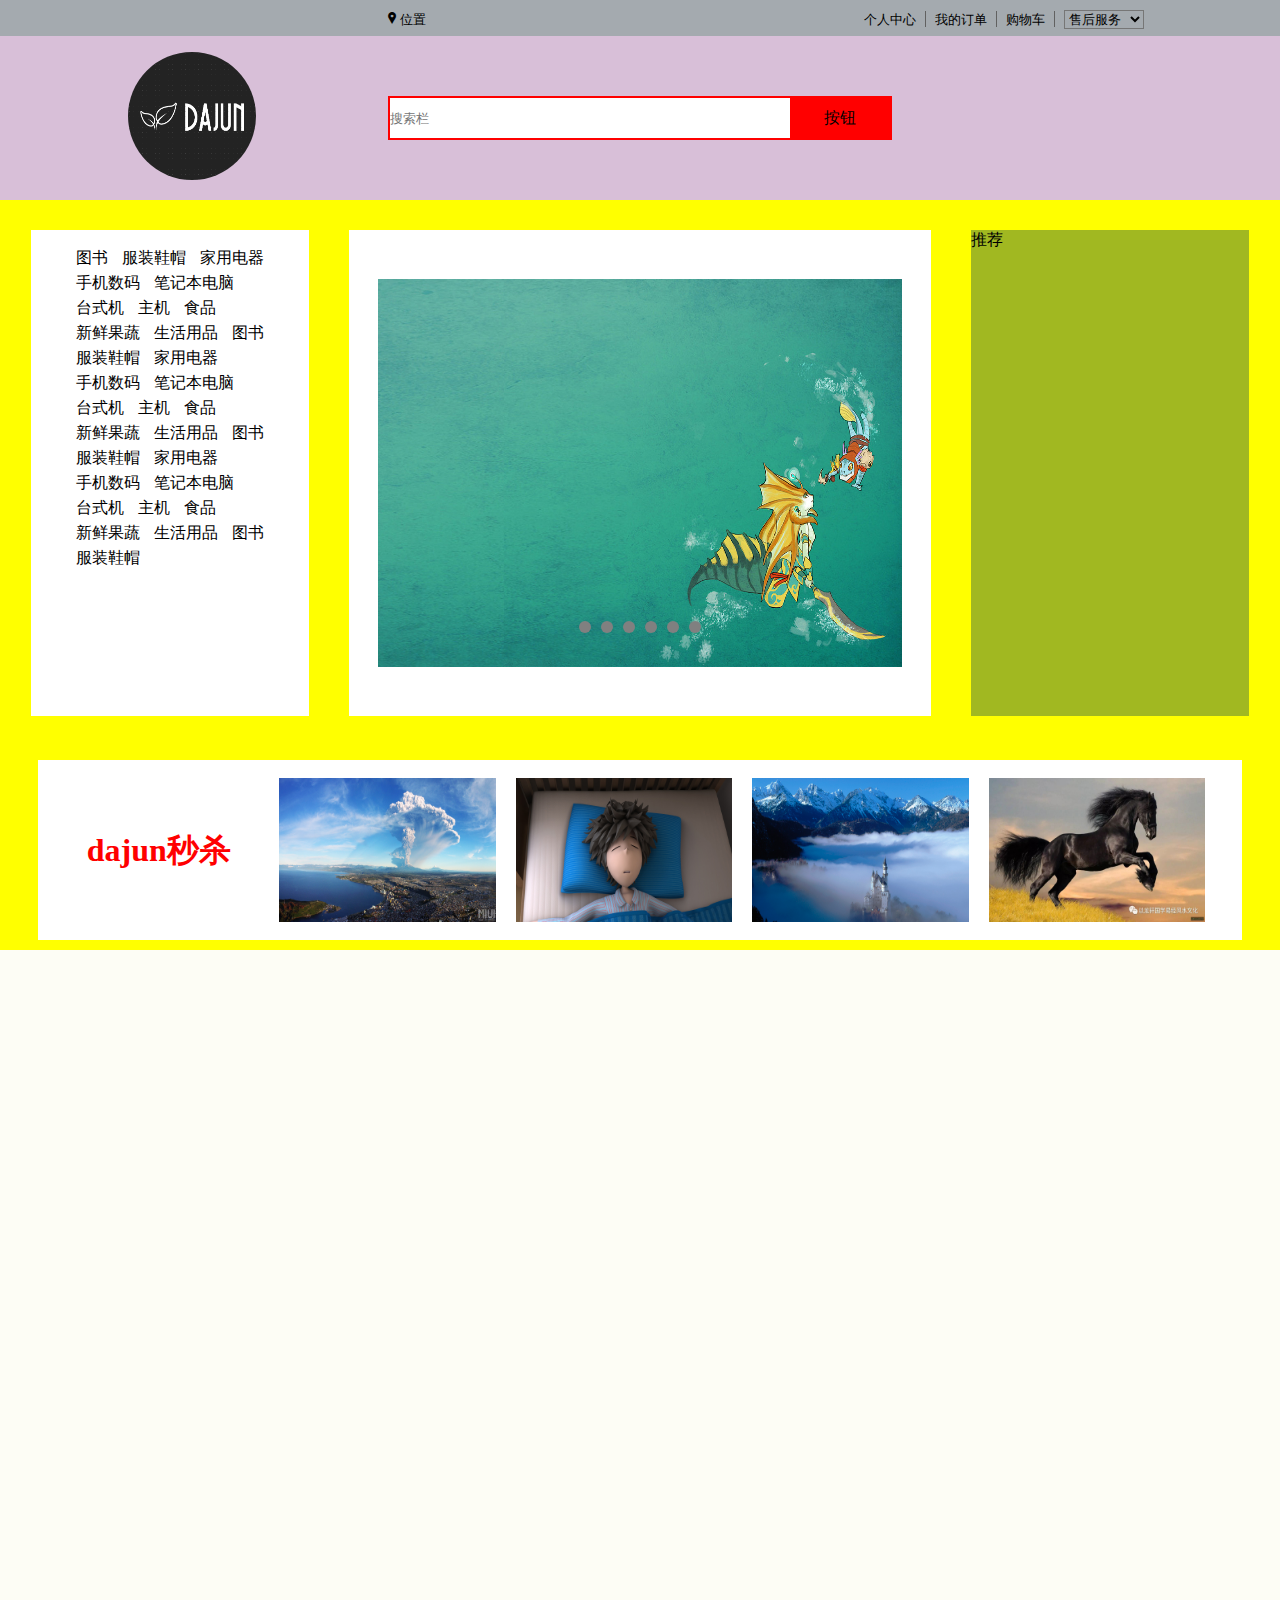
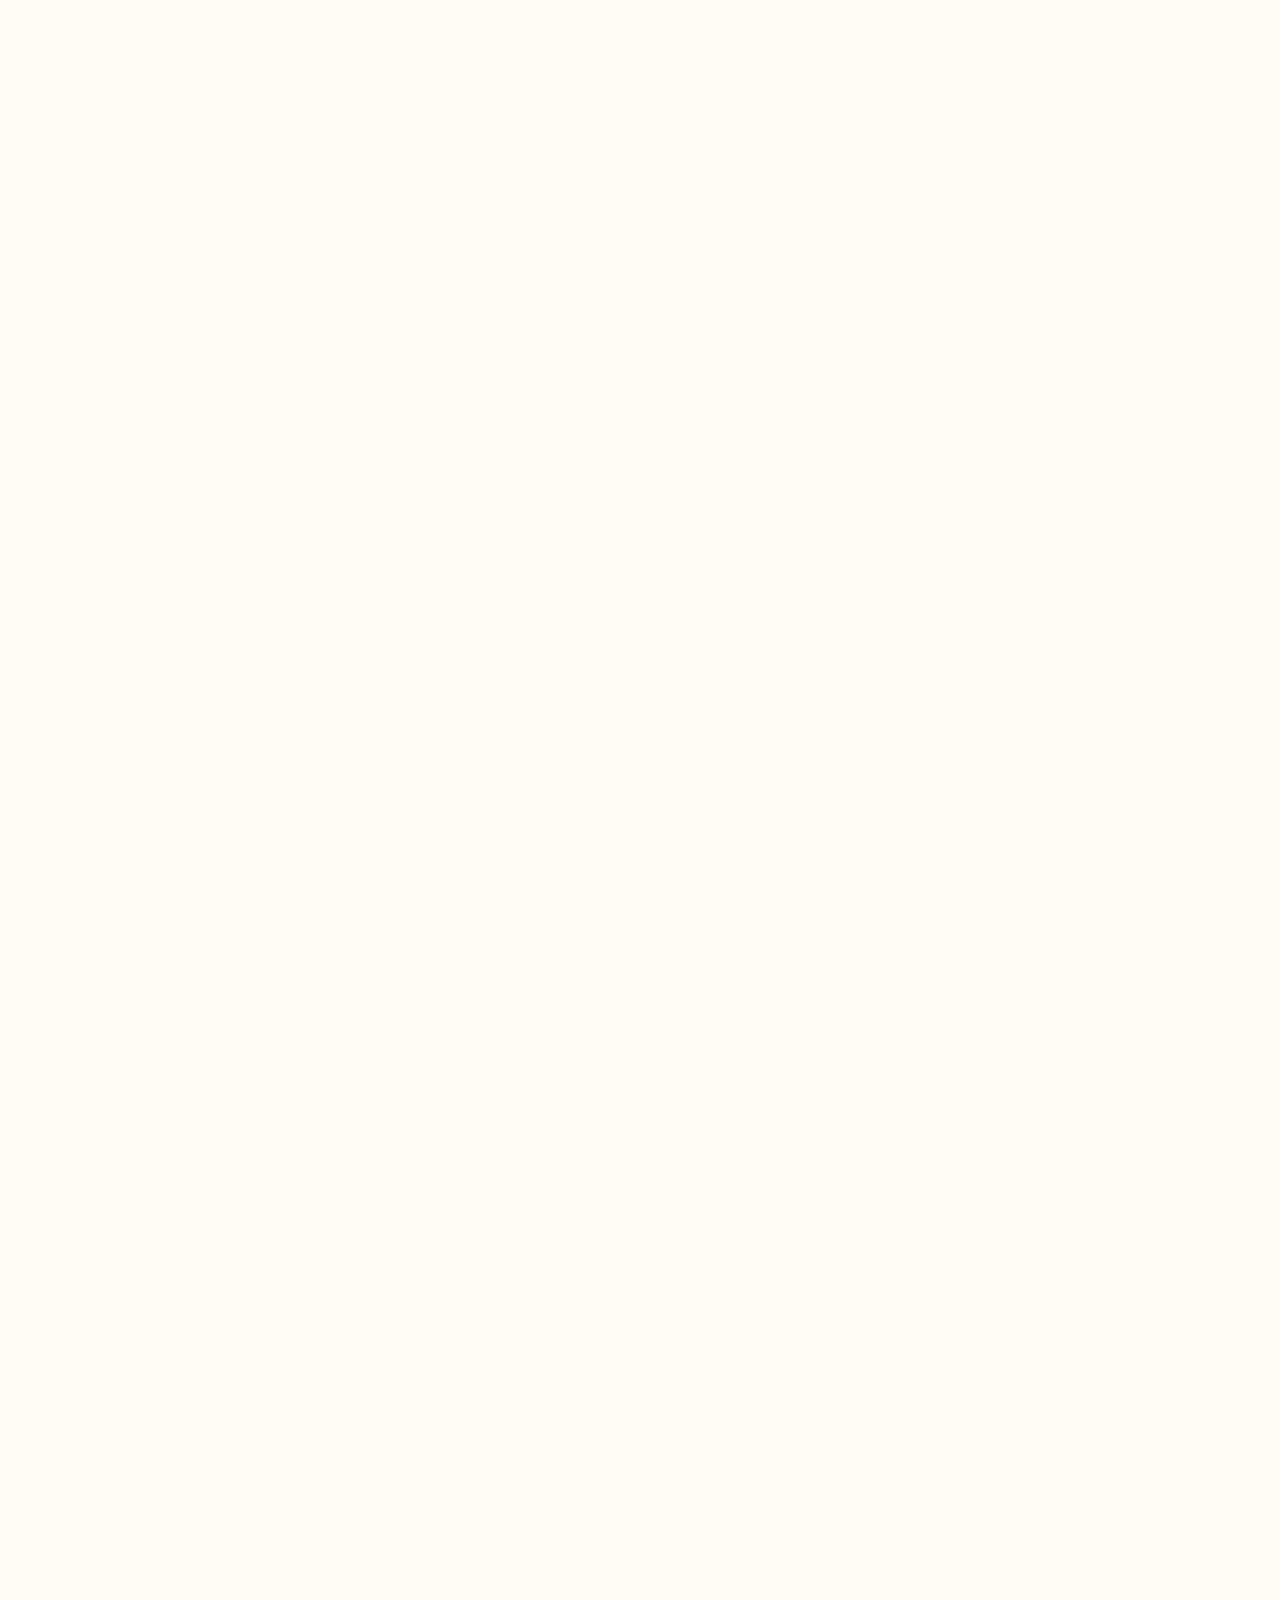
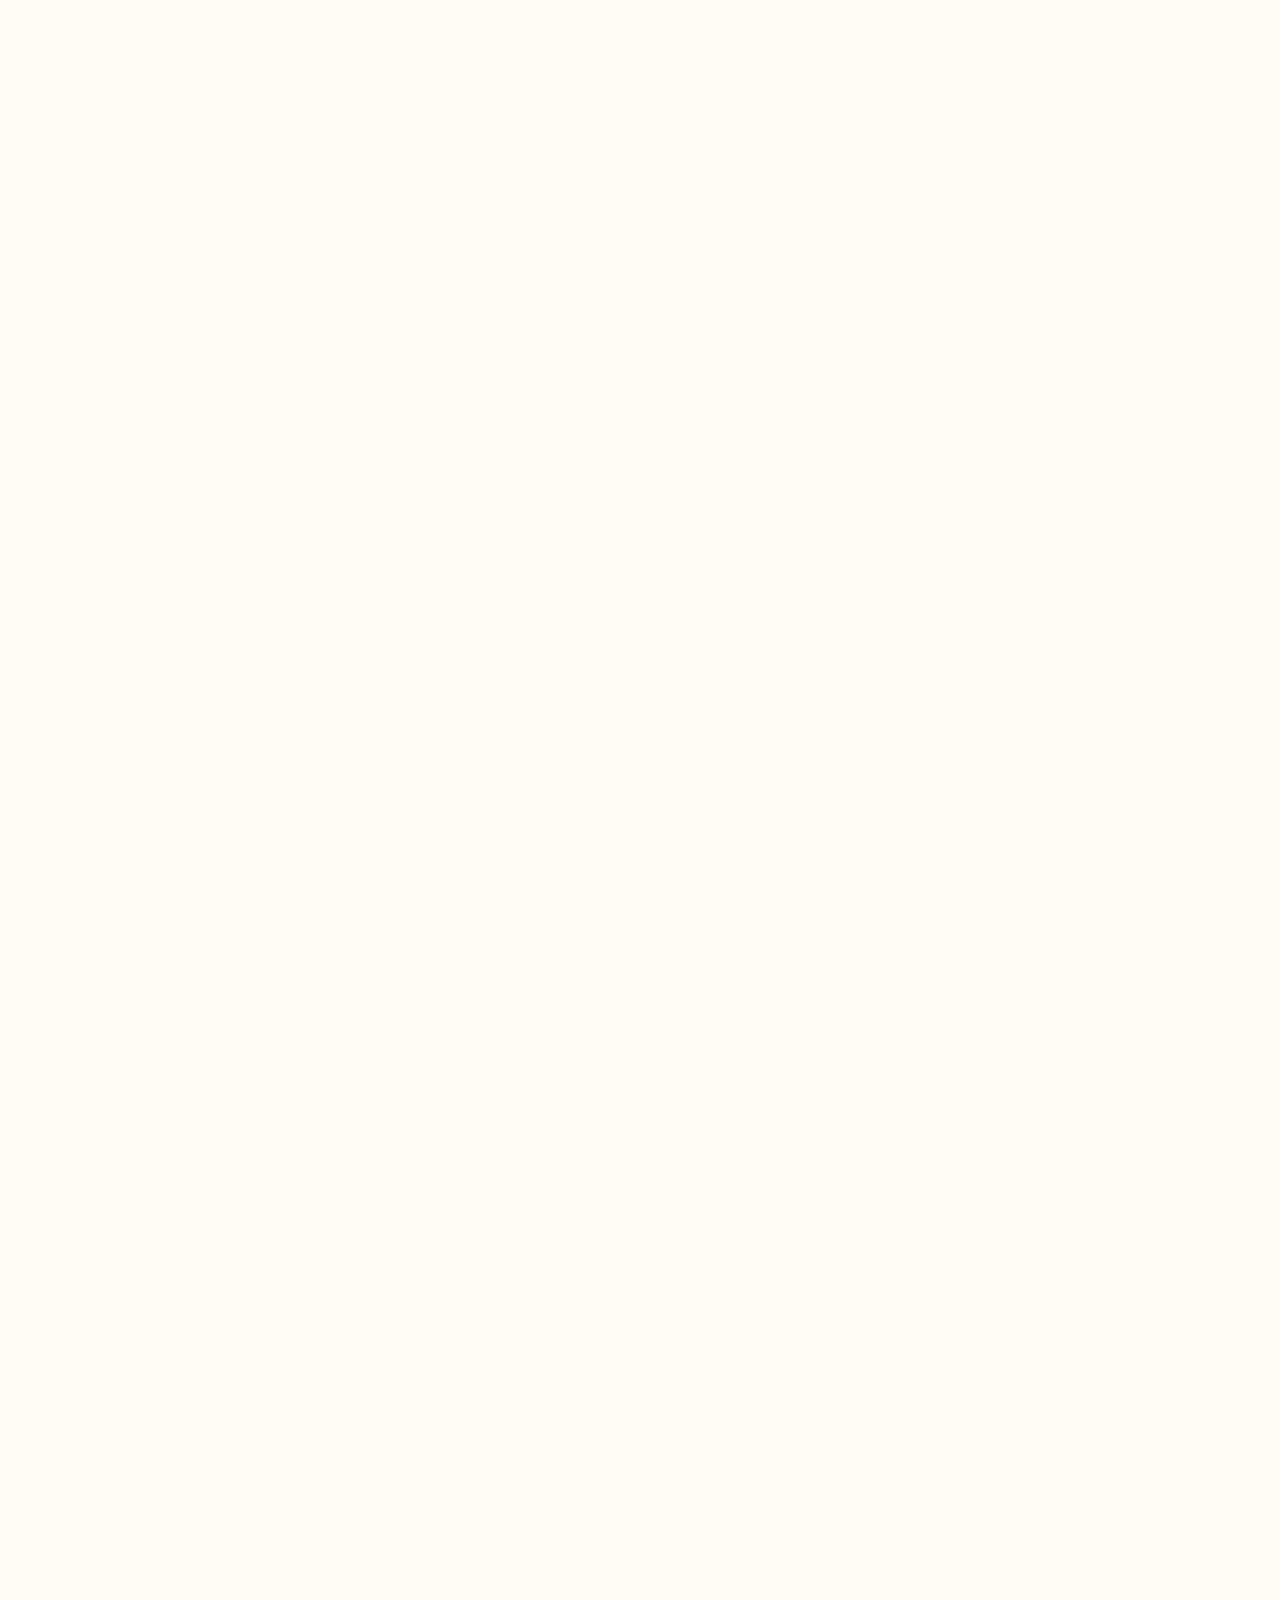
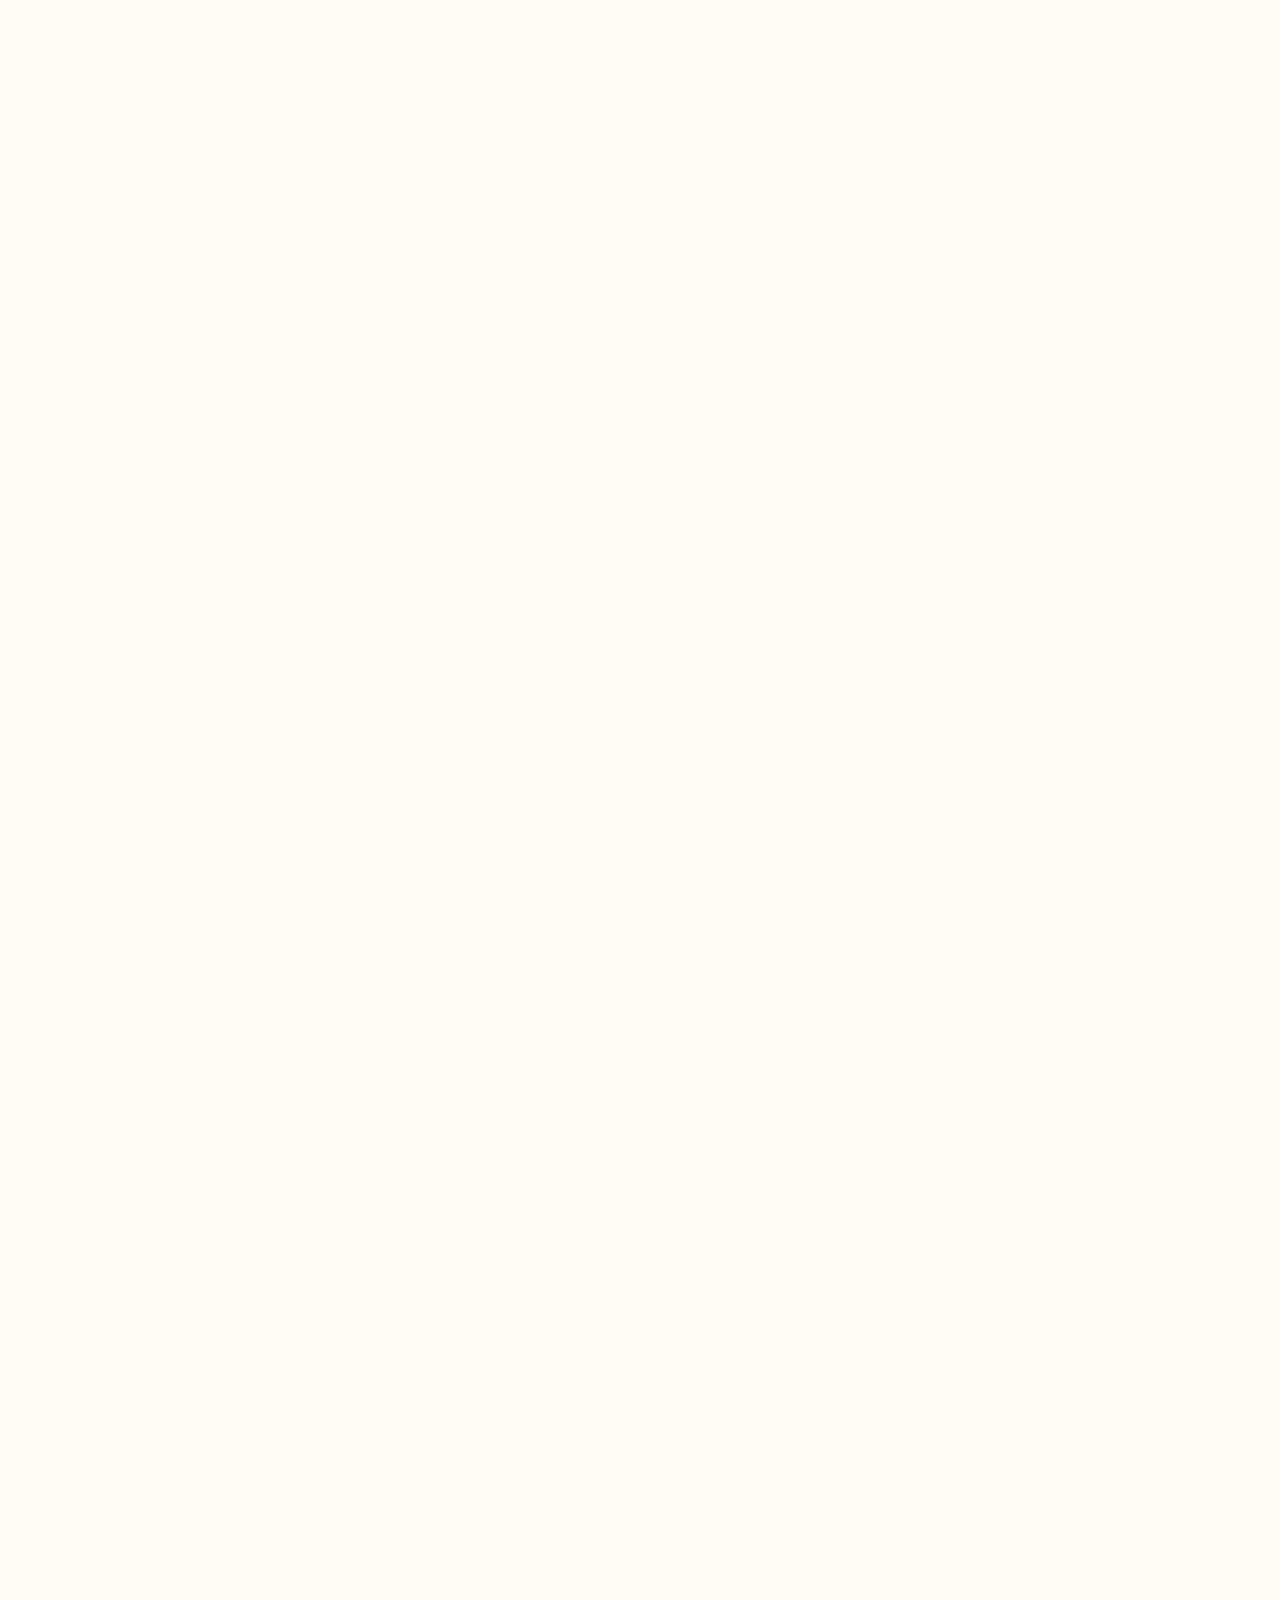
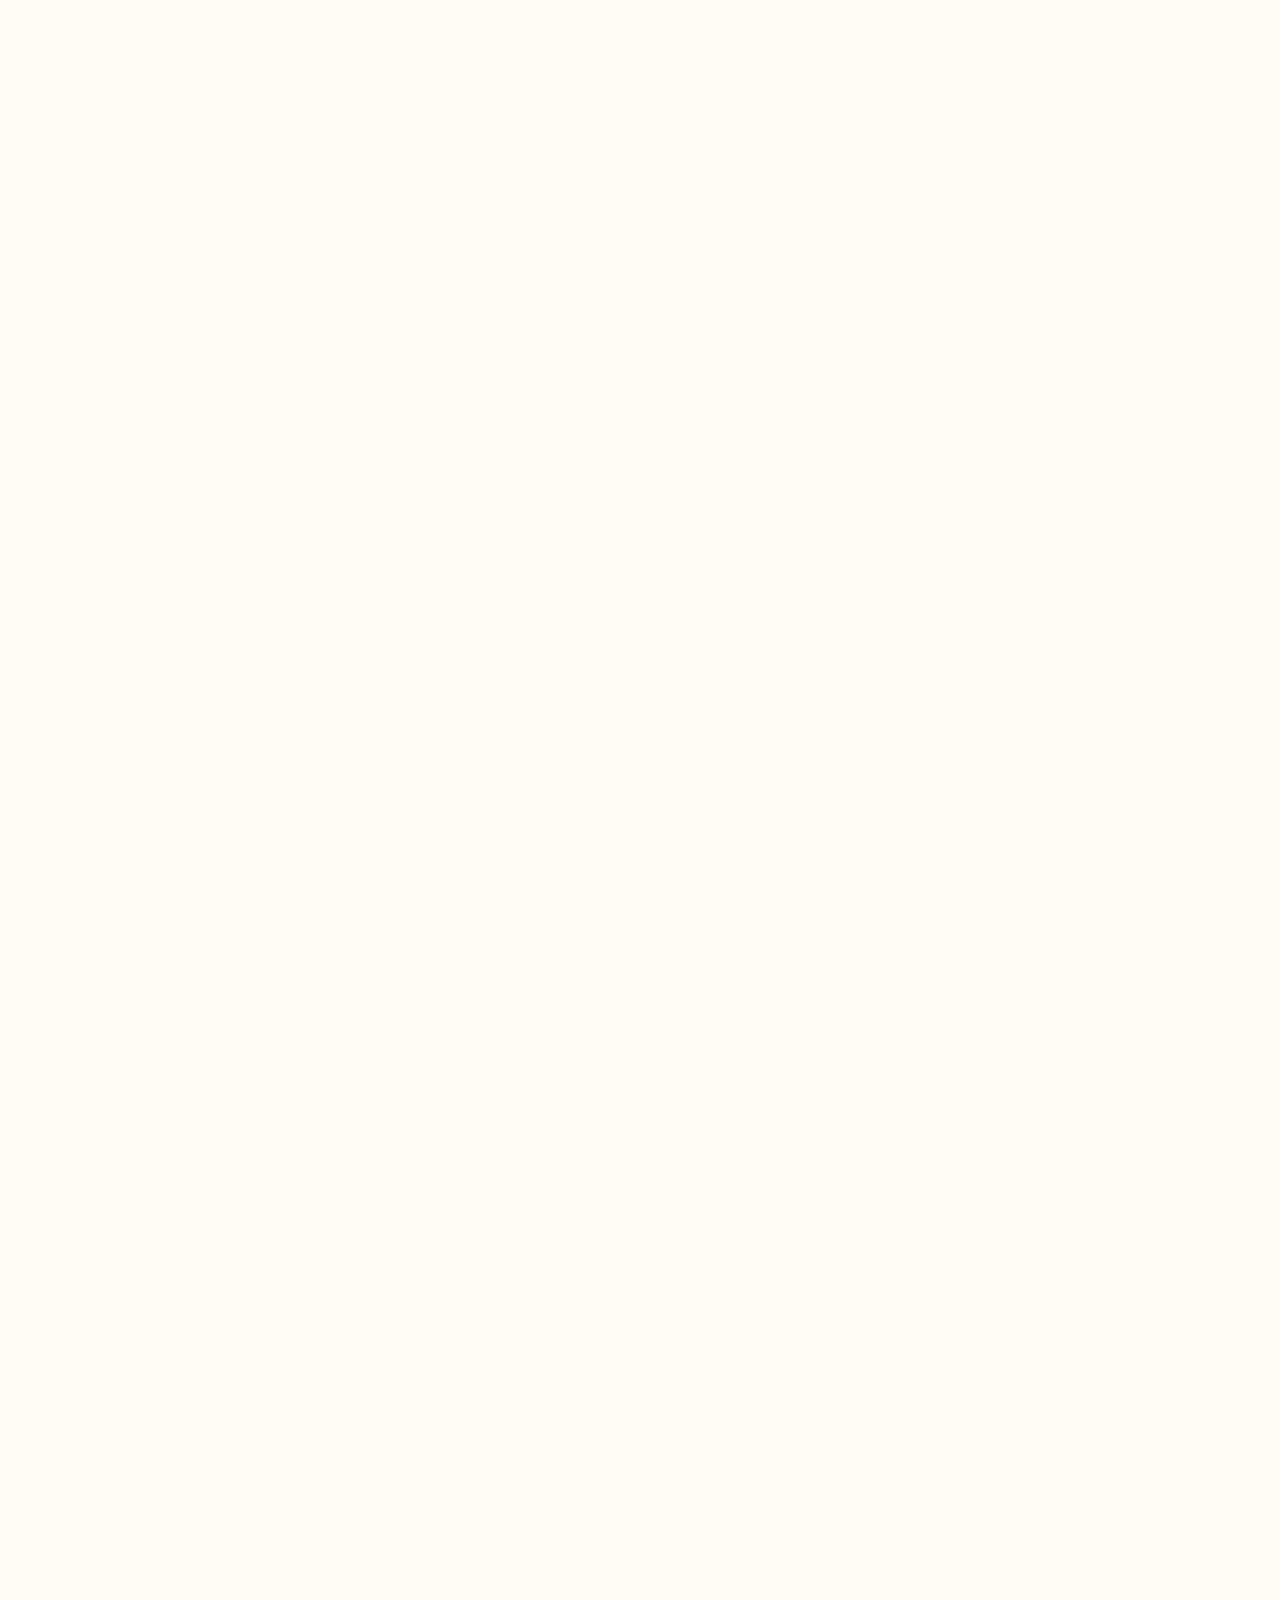
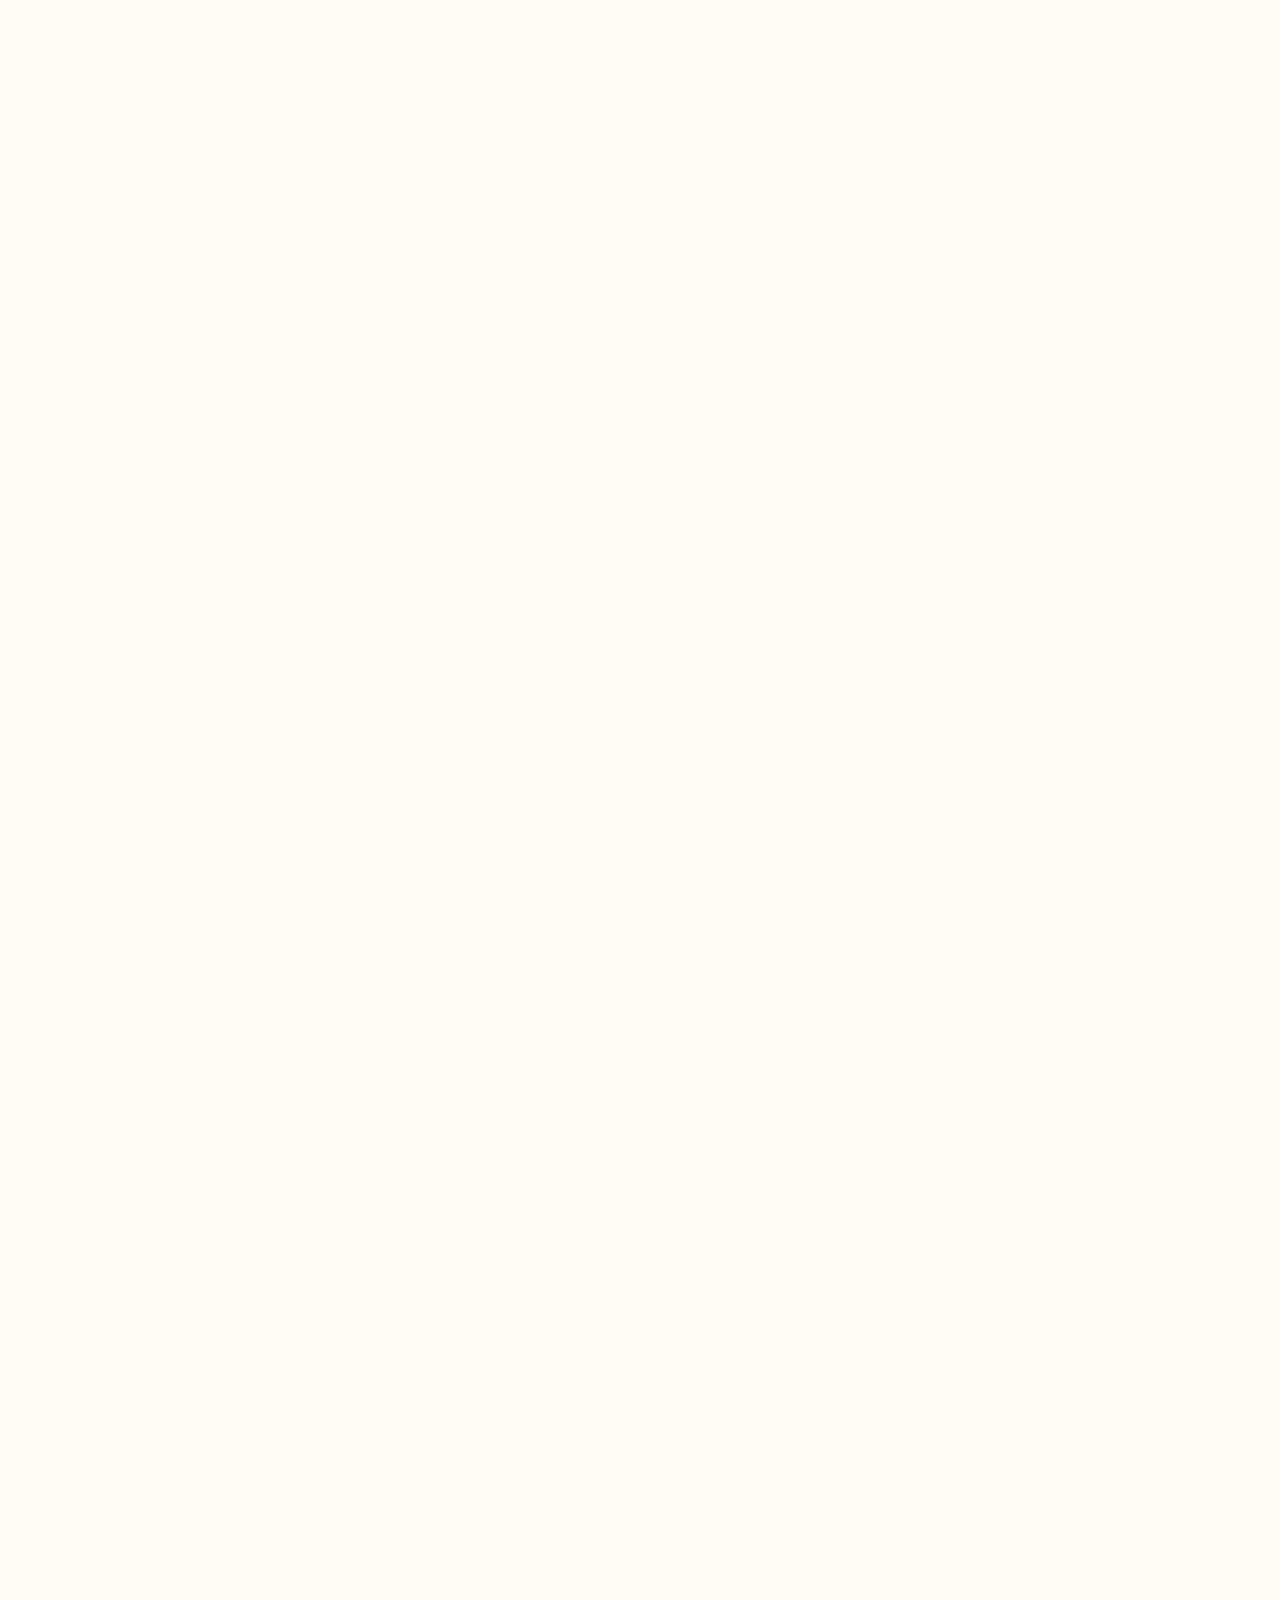
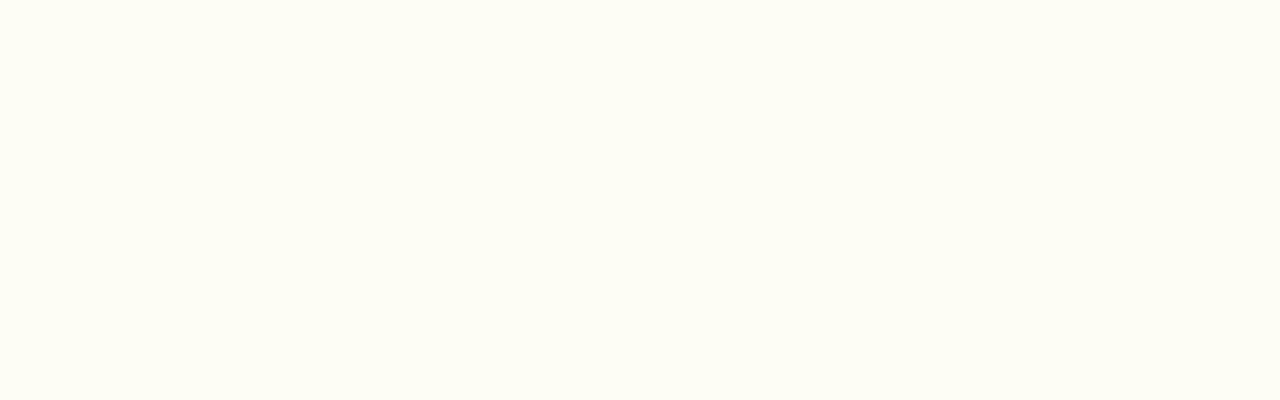
==== FrontEnd/html/home.html @ c8dbfe82 "create cart&home html" ====
<!DOCTYPE html>
<html lang="en">
<head>
    <meta charset="UTF-8">
    <meta name="viewport" content="width=device-width, initial-scale=1.0">
    <link rel="stylesheet" href="../css/svg/iconfont.css">
    <link rel="stylesheet" href="../css/home.css">
    <link rel="stylesheet" href="../css/common.css">
    <title>dajun商城</title>
</head>
<body>
    <div class="container">
        <div class="fixed-bar" id="fixed-bar">
            <div class="search-bar banner-bar-children">
                <input placeholder="搜索栏" class="search-inp">
                <span class='serach-btn' id="search-btn">按钮</span>
            </div>
        </div>
        <div class="top-bar">
            <span class="site">
                <i class="iconfont">&#xe635;</i>位置
            </span>
            <a href="#" class="a-top" id="profile">个人中心</a>
            <span class="split-line a-top"></span>
            <a href="#" class="a-top">我的订单</a>
            <span class="split-line a-top"></span>
            <a href="#" class="a-top ">购物车</a>
            <span class="split-line a-top"></span>
            <select class="a-top select-options" onchange="window.location=this.value" >
                <option value="">售后服务</option>
                <option value="#">网址导航</option>
                <option value="#">客服电话</option>
                <option value="#">满意度调查</option>
                <option value="#">自助系统</option>
            </select>
        </div>
        <div class="banner-bar">
            <div class="logo banner-bar-children">
                <img src="../src/img/logo.png" alt="logo" title="欢迎">
            </div>
            <div class="search-bar banner-bar-children">
                <input placeholder="搜索栏" class="search-inp">
                <span class='serach-btn' id="search-btn">按钮</span>
            </div>
        </div>
        <div class="content-bar">
            <div class="content-bar-container">
                <div class="content-bar-left">
                    <div class="content-bar-left-items">
                        <ul>
                            
                        
                            <li><a href="#">图书</a></li>
                            <li><a href="#">服装鞋帽</a></li>
                            <li><a href="#">家用电器</a></li>
                            <li><a href="#">手机数码</a></li>
                            <li><a href="#">笔记本电脑</a></li>
                            <li><a href="#">台式机</a></li>
                            <li><a href="#">主机</a></li>
                            <li><a href="#">食品</a></li>
                            <li><a href="#">新鲜果蔬</a></li>
                            <li><a href="#">生活用品</a></li>
                            <li><a href="#">图书</a></li>
                            <li><a href="#">服装鞋帽</a></li>
                            <li><a href="#">家用电器</a></li>
                            <li><a href="#">手机数码</a></li>
                            <li><a href="#">笔记本电脑</a></li>
                            <li><a href="#">台式机</a></li>
                            <li><a href="#">主机</a></li>
                            <li><a href="#">食品</a></li>
                            <li><a href="#">新鲜果蔬</a></li>
                            <li><a href="#">生活用品</a></li>
                            <li><a href="#">图书</a></li>
                            <li><a href="#">服装鞋帽</a></li>
                            <li><a href="#">家用电器</a></li>
                            <li><a href="#">手机数码</a></li>
                            <li><a href="#">笔记本电脑</a></li>
                            <li><a href="#">台式机</a></li>
                            <li><a href="#">主机</a></li>
                            <li><a href="#">食品</a></li>
                            <li><a href="#">新鲜果蔬</a></li>
                            <li><a href="#">生活用品</a></li>
                            <li><a href="#">图书</a></li>
                            <li><a href="#">服装鞋帽</a></li>
                        </ul>
                    </div>
                    
                </div>
                <div class="content-bar-middle">
                    <div>
                        <img src="../src/img/1.jpg" alt="" id="lunbo" class="lunbo">
                        <div class="item-list">
                            <span data-value="../src/img/1.jpg"></span>
                            <span data-value="../src/img/2.jpg"></span>
                            <span data-value="../src/img/3.jpg"></span>
                            <span data-value="../src/img/4.jpg"></span>
                            <span data-value="../src/img/5.jpg"></span>
                            <span data-value="../src/img/6.jpg"></span>
                        </div>
                        
                    </div>
                    
                </div>
                <div class="content-bar-right">推荐</div>
            </div>
            
            <div class="content-bar-bottom">
                <div class="seckill">dajun秒杀</div>
                <img class="flash-sale" src="../src/img/7.jpg" alt="">
                <img class="flash-sale" src="../src/img/8.jpg" alt="">
                <img class="flash-sale" src="../src/img/9.jpg" alt="">
                <img class="flash-sale" src="../src/img/10.jpg" alt="">

            </div>
        </div>
    </div>
<script src="../js/common.js"></script>
<script src="../js/home.js"></script>
</body>
</html>
---- FrontEnd/css/svg/iconfont.css ----
@font-face {font-family: "iconfont";
  src: url('iconfont.eot?t=1590288971927'); /* IE9 */
  src: url('iconfont.eot?t=1590288971927#iefix') format('embedded-opentype'), /* IE6-IE8 */
  url('[data-uri]') format('woff2'),
  url('iconfont.woff?t=1590288971927') format('woff'),
  url('iconfont.ttf?t=1590288971927') format('truetype'), /* chrome, firefox, opera, Safari, Android, iOS 4.2+ */
  url('iconfont.svg?t=1590288971927#iconfont') format('svg'); /* iOS 4.1- */
}

.iconfont {
  font-family: "iconfont" !important;
  font-size: 16px;
  font-style: normal;
  -webkit-font-smoothing: antialiased;
  -moz-osx-font-smoothing: grayscale;
}

.icon-danseshixintubiao-:before {
  content: "\e635";
}

.icon-gouwuche:before {
  content: "\e63f";
}

.icon-aixin:before {
  content: "\e8ab";
}

.icon-chenggong:before {
  content: "\e8ad";
}

.icon-fuzhi:before {
  content: "\e8b0";
}

.icon-nan:before {
  content: "\e8b3";
}

.icon-nv:before {
  content: "\e8b4";
}

.icon-shanchu:before {
  content: "\e8b6";
}

.icon-shangchuan:before {
  content: "\e8b7";
}

.icon-shouye:before {
  content: "\e8b9";
}

.icon-sousuo:before {
  content: "\e8ba";
}

.icon-yinhangka:before {
  content: "\e8bf";
}

.icon-yixiangkan:before {
  content: "\e8c0";
}

.icon-shouye1:before {
  content: "\e8c6";
}

.icon-shuju:before {
  content: "\e8c7";
}
---- FrontEnd/css/home.css ----
.fixed-bar{
    top:0px;
    width:100%;
    height:50px;
    background-color: white;
    position:fixed;
    visibility:hidden;
    z-index:100;
}

.content-bar{
    height:750px;
    display:flex;
    width:100%;
    
    flex-wrap: wrap;
    justify-content: center;
    overflow: hidden;
    background-color: yellow;
}
.content-bar-container{
    display:flex;
    width:100%;
    margin:10px 8px;
    flex-wrap: wrap;
    justify-content: center;
    height:72%;
    margin-bottom: 0;
    min-width:800px;
    overflow: hidden;
    flex:1 0;
}
.content-bar-left{
    height:90%;
    flex:0 0 22%;
    margin:20px;
    background-color: white;
    display:flex;
    
}
.content-bar-left-items{
    width:90%;
    height:90%;
}
.content-bar-middle{
    position:relative;
    height:90%;
    flex:0 0 46%;
    
    background-color: white;
    /* transition:all 0.5s ease 0;无用 */
    margin:20px;
}
.lunbo{
    width:90%;height:80%;
    position: absolute;
    left:0;
    top:0;
    right:0;
    bottom:0;
    margin:auto;
}
.item-list{
    position:absolute;
    top:80%;
    left:50%;
    transform: translateX(-50%);
}
.item-list>span{
    width:12px;
    height:12px;
    background-color: gray;
    border-radius: 6px;
    display:inline-block;
    margin:0 3px;
}
.content-bar-right{
    height:90%;
    flex:0 0 22%;
    margin:20px;
    background-color: rgb(161, 184, 33);
    
}
.content-bar-bottom{
    margin:0;
    height:24%;
    flex:0 1 94%;
    background-color: white;
    display: flex;
    user-select: none;
}
.seckill{
    font-size:xx-large;
    display: inline-block;
    line-height: 180px;
    height:100%;
    position: relative;
    font-weight:900;
    text-align: center;
    color:red;
    width:20%;
}
.flash-sale{
    position:relative;
    top:10%;
    height:80%;
    margin-right:20px;
    width:18%;
    transition: all 0.2s;    
}
.flash-sale:hover{
    transform: scale(1.1);
    cursor: pointer;
}
---- FrontEnd/css/common.css ----
body{
    margin:0px;
    border:0;
    background-color: rgb(253, 253, 245);
    min-width:1000px;
    height:10000px;
    
}
a{
    text-decoration: none;
    color:black;
}
li{
    display: inline-block;
    list-style-type: none;
    color:black;
    margin:2px 5px;
}

.fixed-bar{
    top:0px;
    width:100%;
    height:50px;
    background-color: white;
    position:fixed;
    visibility:hidden;
    z-index:100;
}
.top-bar{
    position:relative;
    line-height: 36px   ;
    height:36px;
    width:100%;
    background-color: rgb(164, 170, 175);
    overflow: hidden;
}
.site{
    position:relative;
    left:30%;
    font-size: small;
}
.a-top{
    display: inline-block;
    position:relative;
    left:64%;
    background-color: rgb(164, 170, 175);
    font-size: small;
    
}
.split-line{
    margin:0 5px;
    width:1px;
    height:16px;
    background-color:rgb(97, 97, 97);
    top:3px;
}
.profile-div{
    position:absolute;
    top:36px;
    left:64%;
    background-color: rgb(164, 170, 175);
    width:240px;
    flex-wrap: wrap;
    justify-content: center;
    
}
.p-a{
    display: inline-block;
    color:black;
    font-size:small;
    width:100px;
    margin:10px;
    text-align: left;
    /* border:10px 10px; 无用*/
}
.select-options{
    width:80px;
}
.banner-bar{
    position:relative;
    background-color: thistle;
    width:100%;
    height:164px;
    
}
.banner-bar-children{
    display:inline-block;
}
.logo{
    position: relative;
    left:10%;
    top:10%;
}
.logo>img{
    
    border-radius:64px;
    height:128px;
    width:128px;
}
.search-bar{
    position:absolute;
    left:50%;
    top:50%;
    height:40px;
    text-align:center;
    
    width:500px;
    transform: translate(-50%,-50%);
    border:2px solid red;
}
.search-inp{
    position: relative;
    float: left;
    width:400px;
    border:0px;
    
    height:40px;
    padding:0;
}
.search-inp:focus{
    
    outline: none;
}
.serach-btn{
    height:100%;
    float:right;
    width:100px;
    background-color: red;
    border-color:red;
    line-height:40px;
    user-select: none;
}
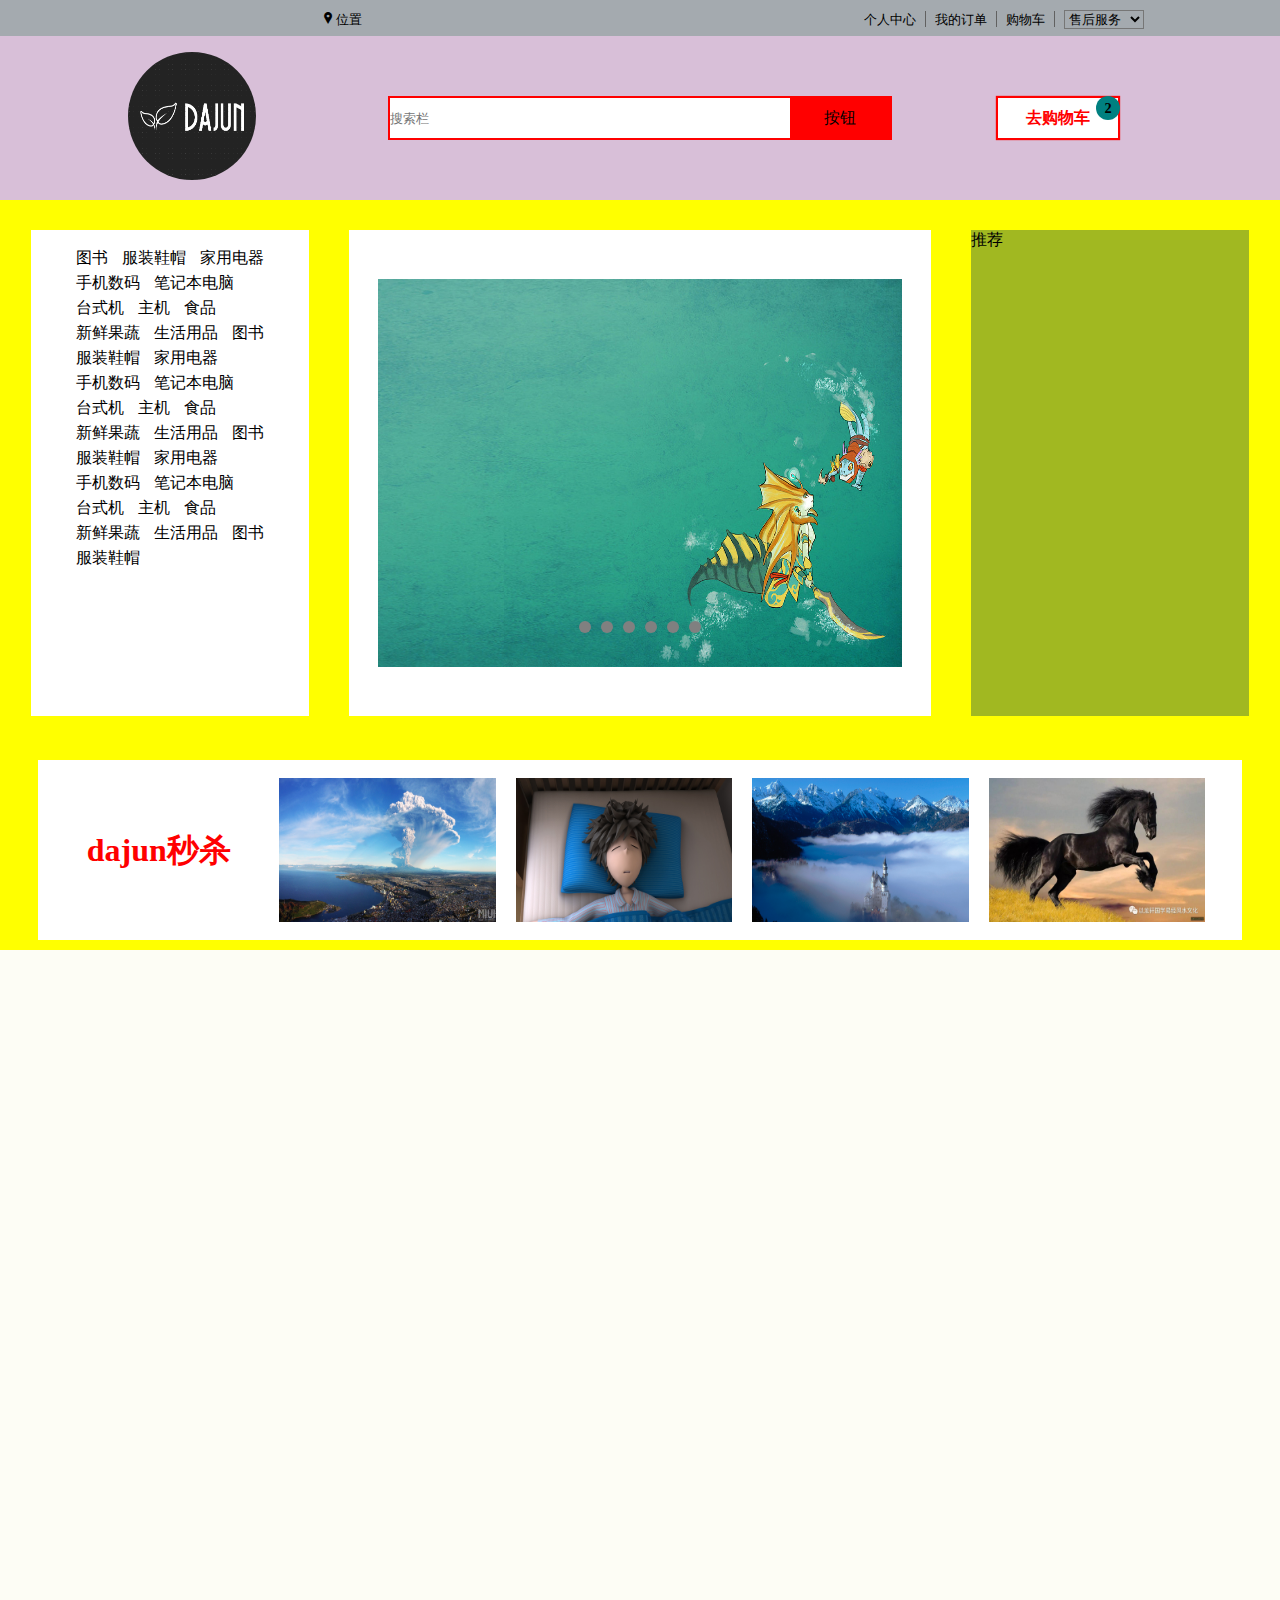
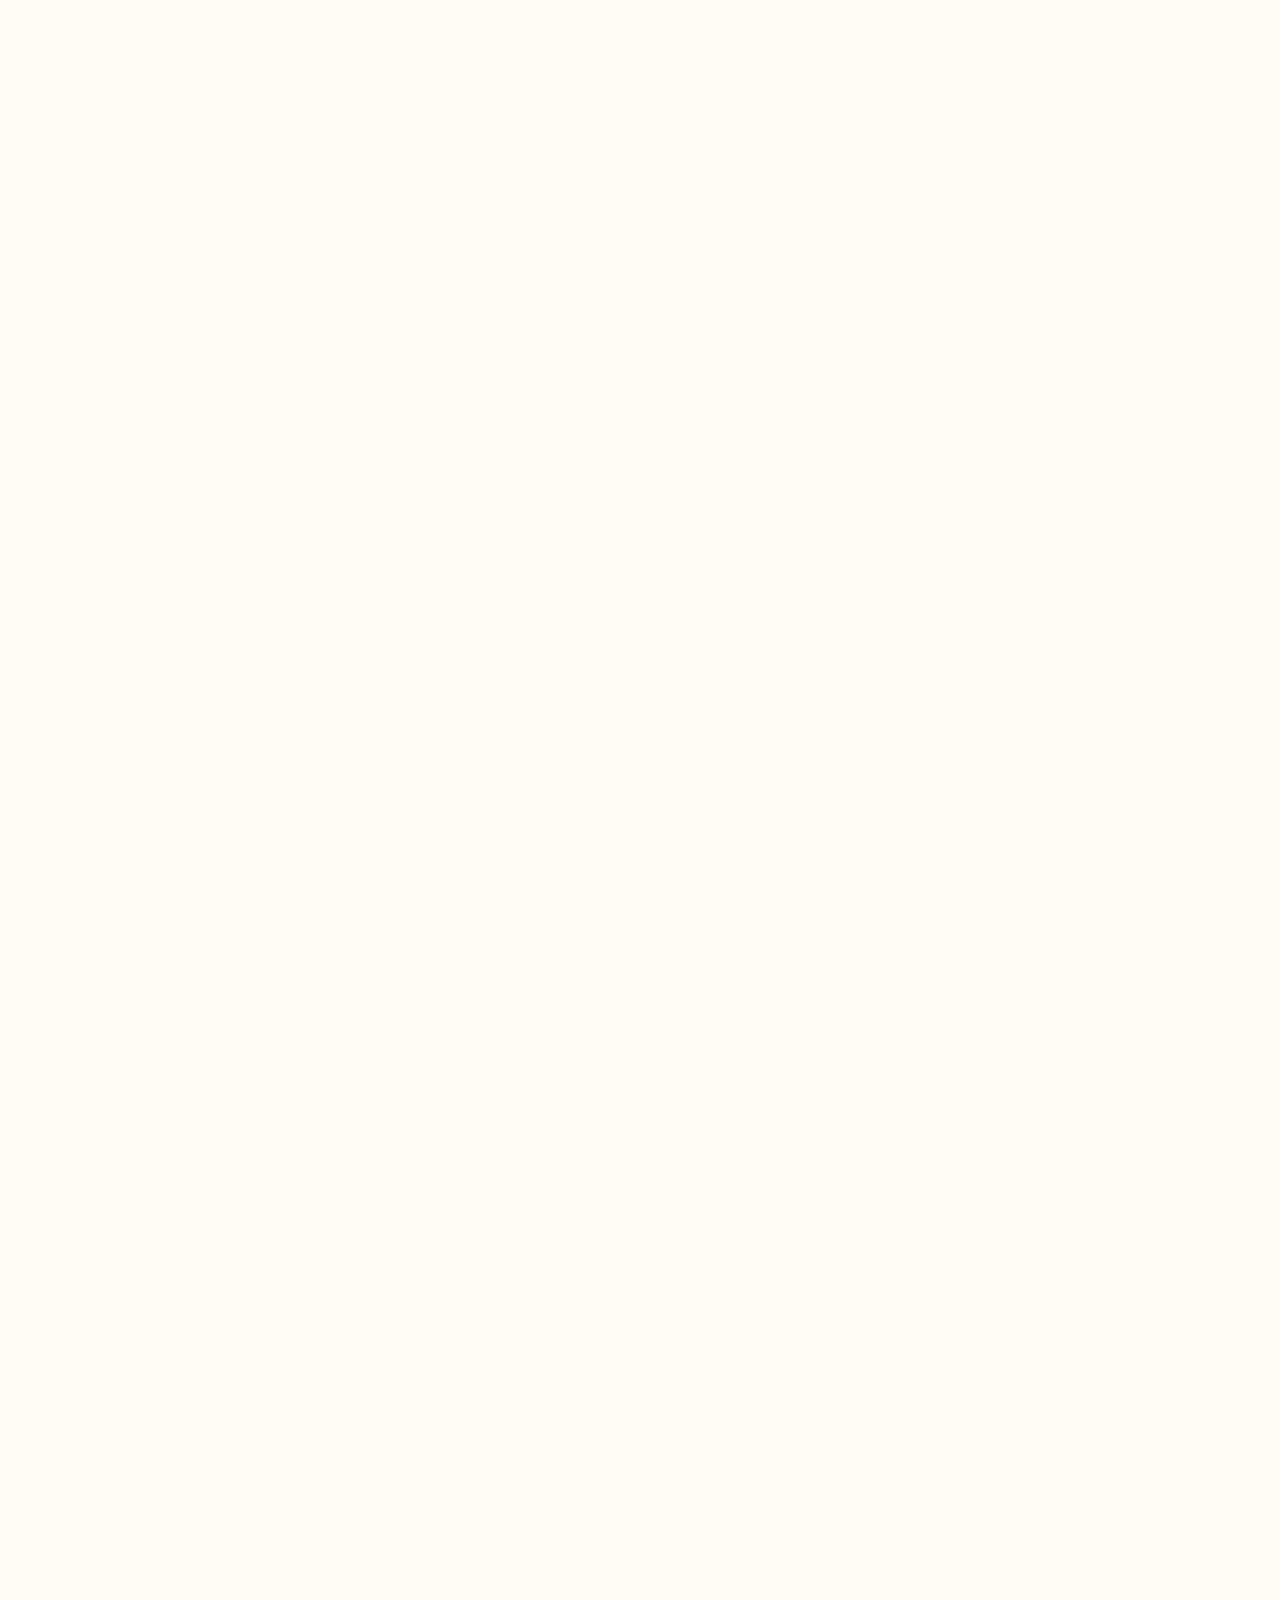
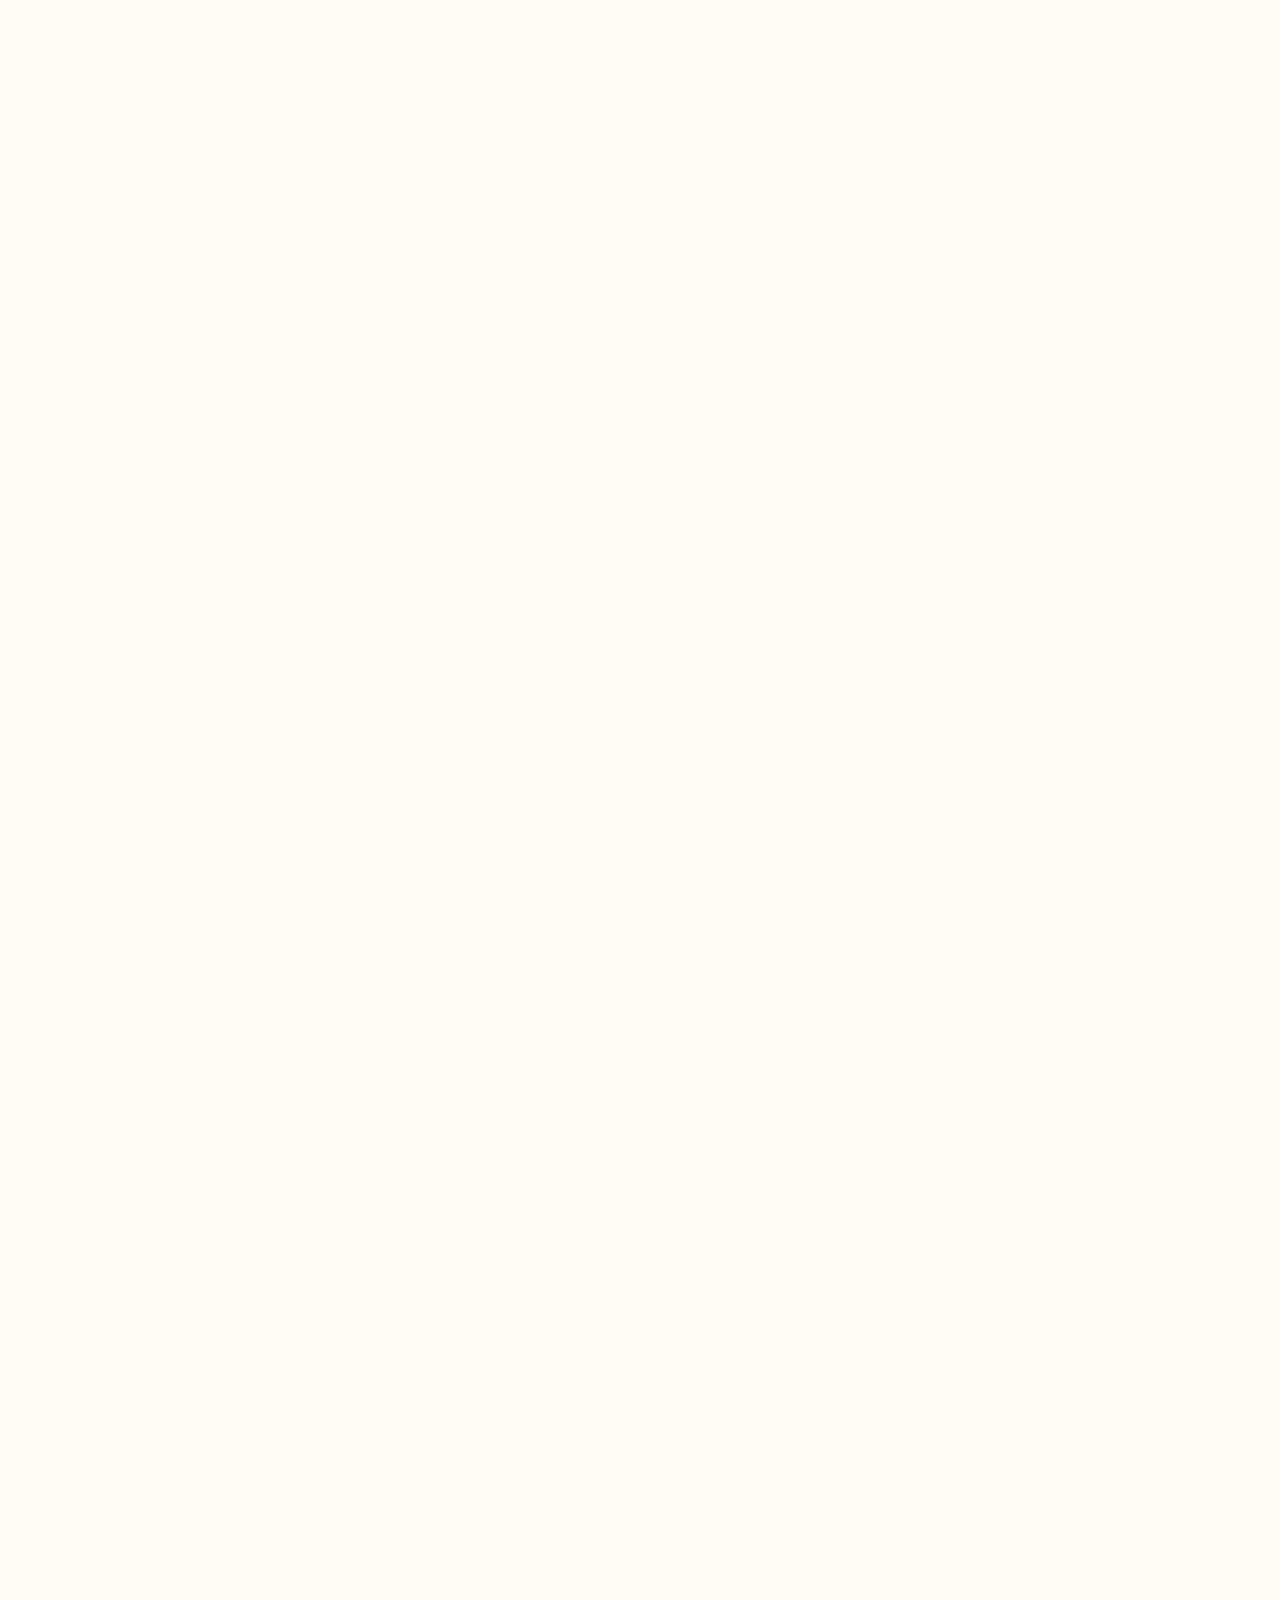
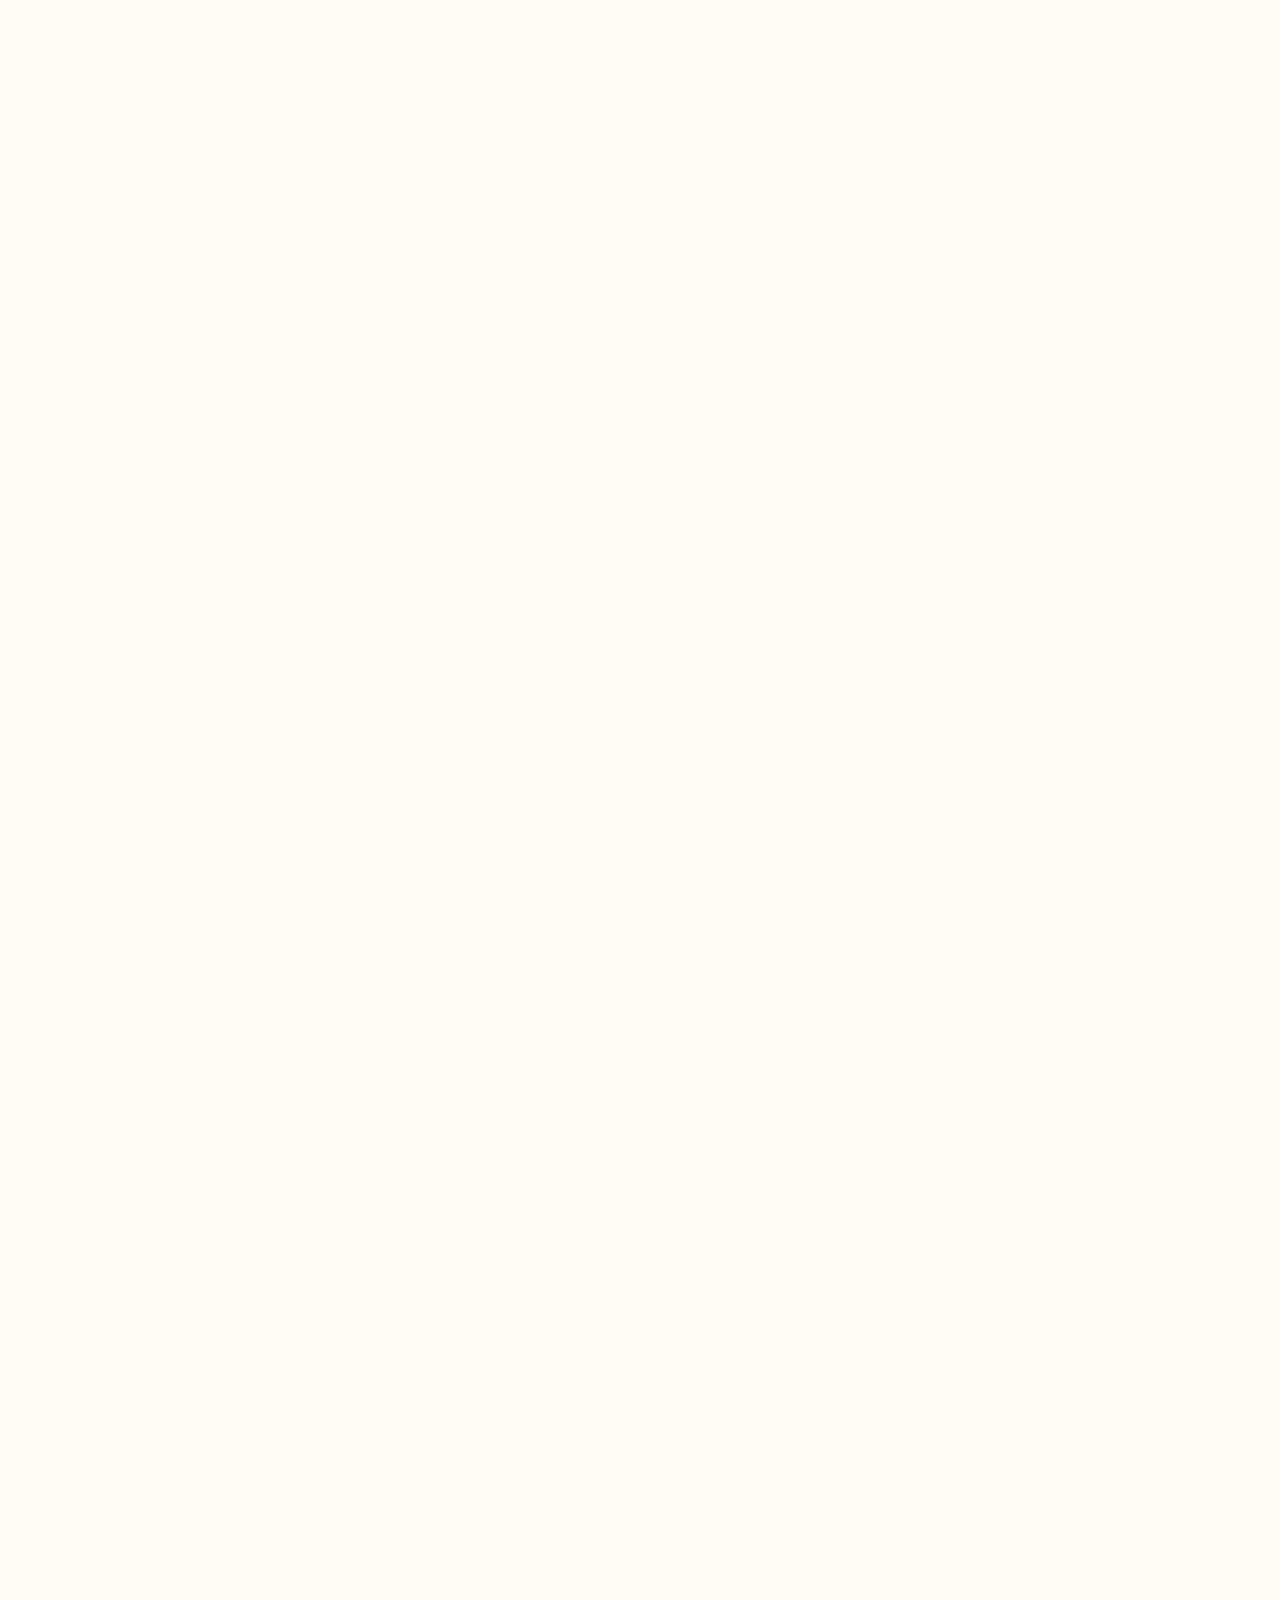
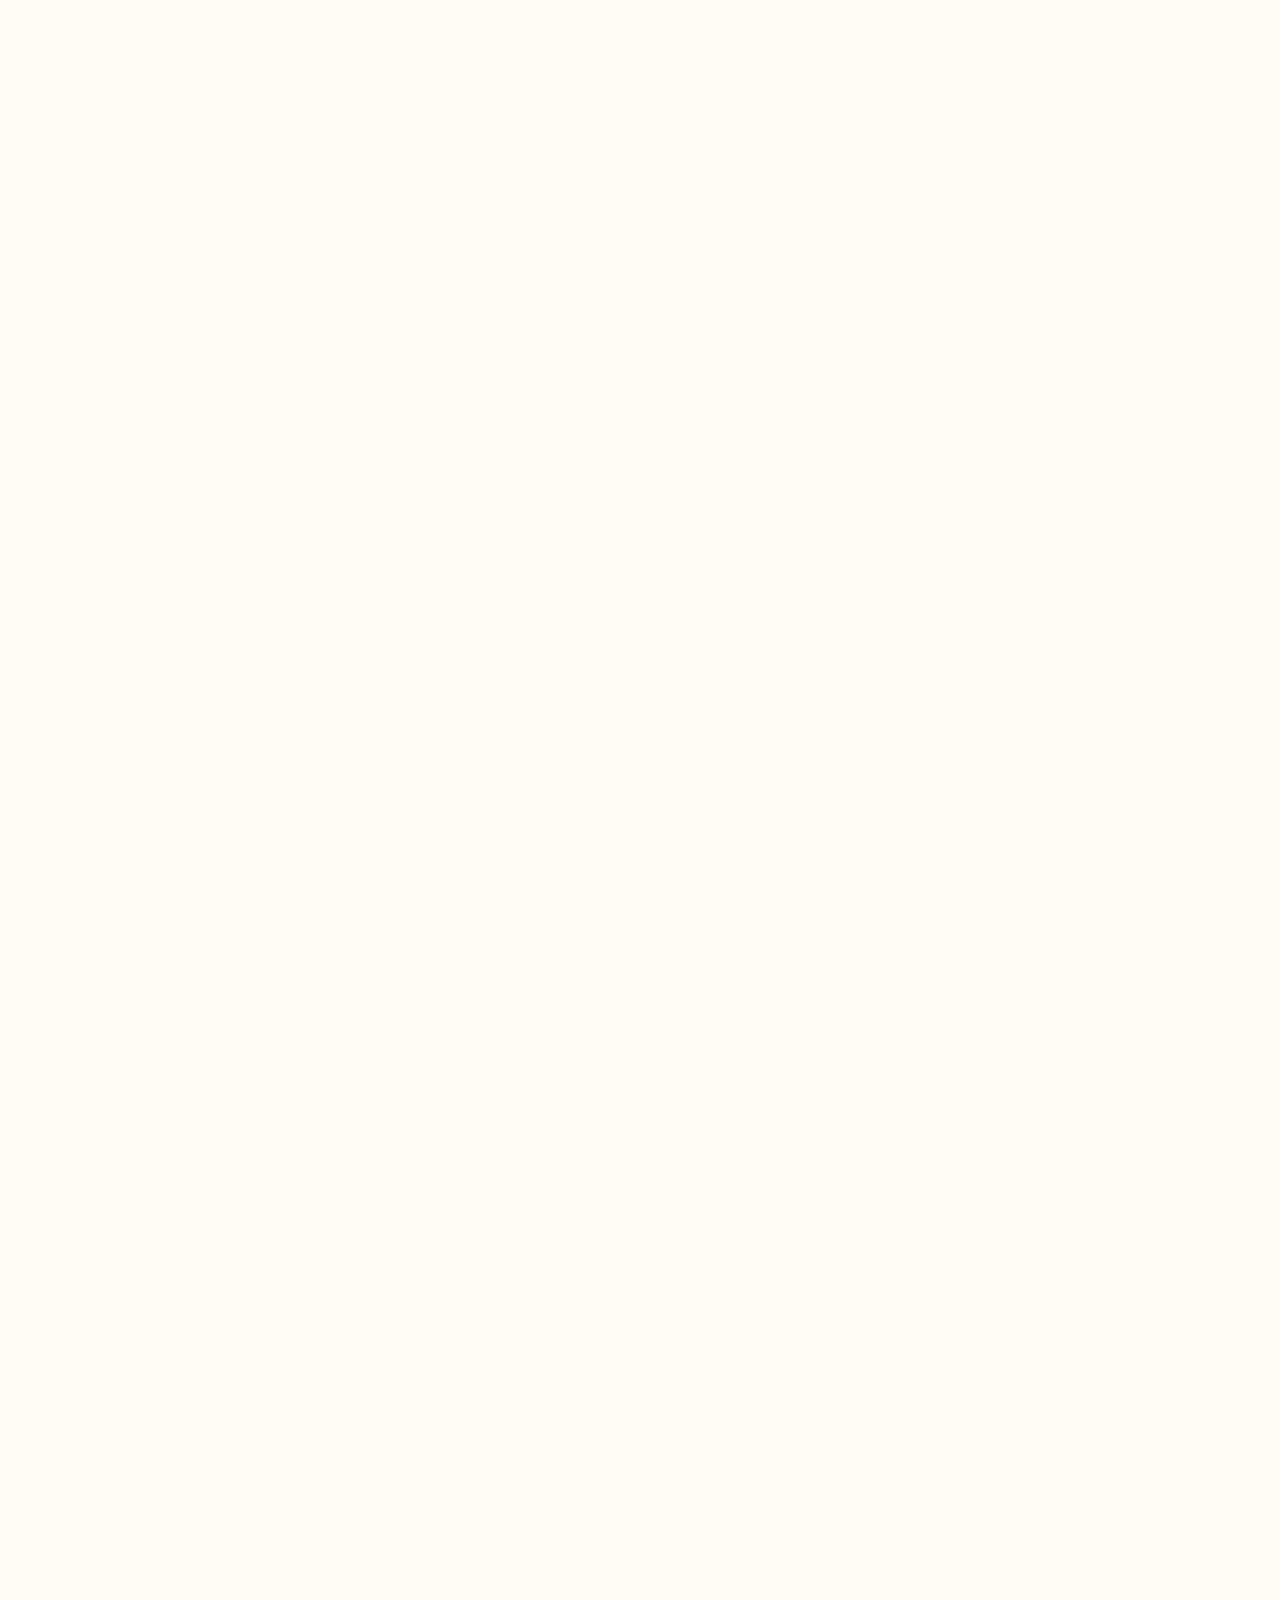
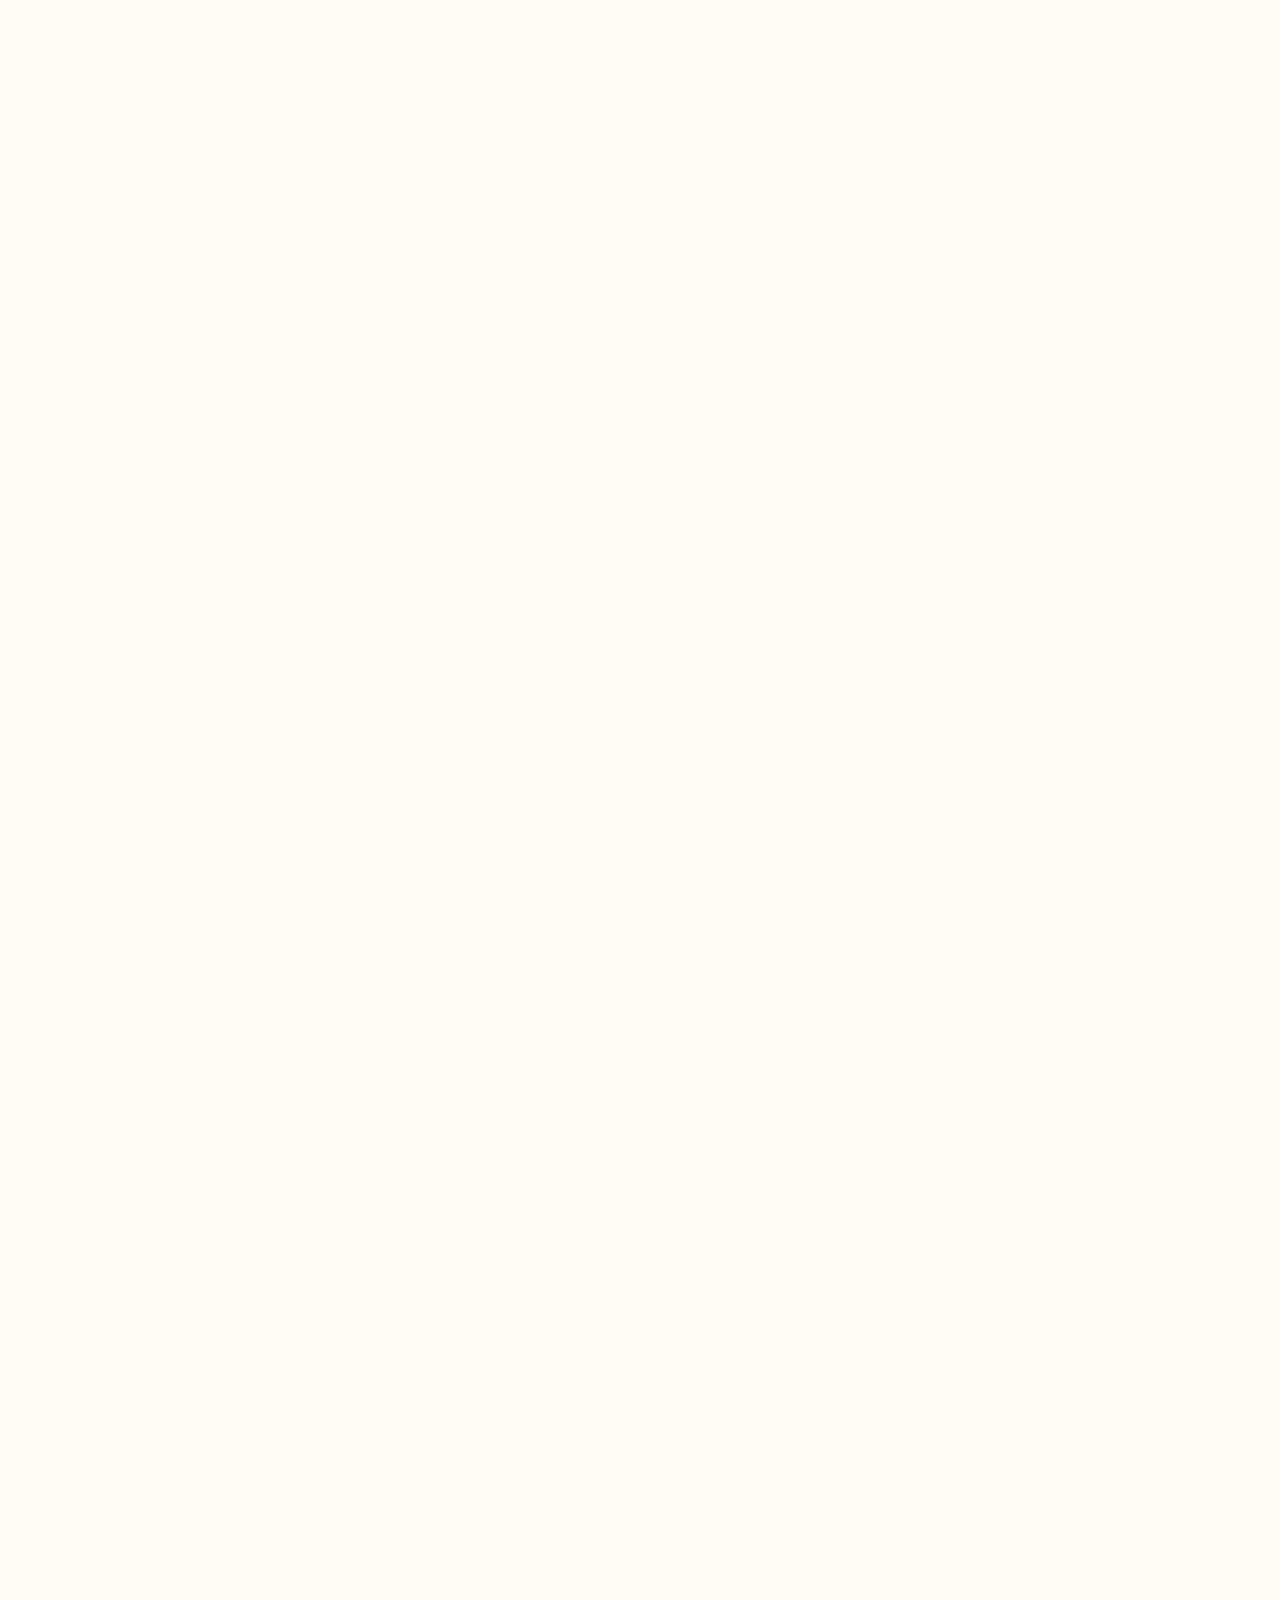
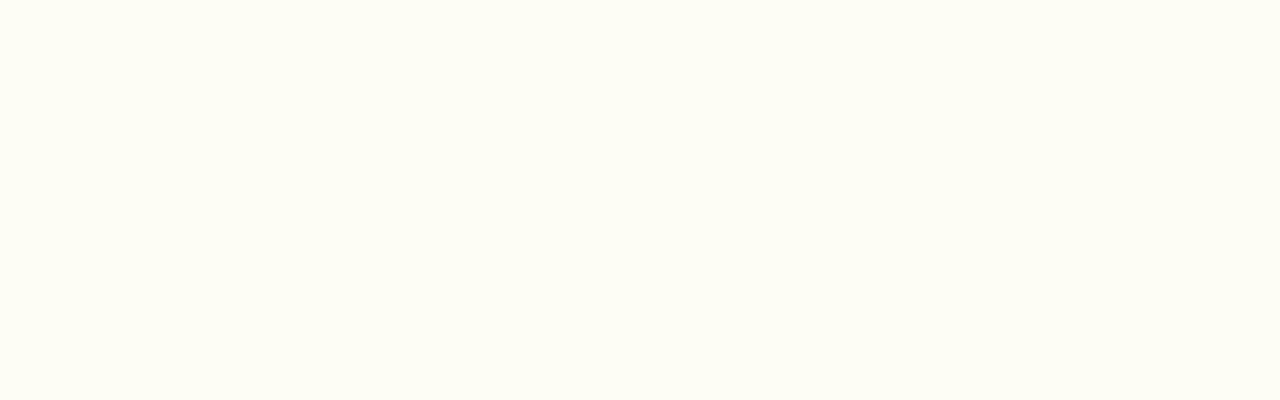
==== commit 3b2cbae1: "calc price& add produce.html" ====
--- a/FrontEnd/html/home.html
+++ b/FrontEnd/html/home.html
@@ -41,7 +41,11 @@
             <div class="search-bar banner-bar-children">
                 <input placeholder="搜索栏" class="search-inp">
                 <span class='serach-btn' id="search-btn">按钮</span>
+                
             </div>
+            
+            <a href="./cart.html" class="to-cart" data-count="2">去购物车</a>
+            
         </div>
         <div class="content-bar">
             <div class="content-bar-container">
@@ -49,7 +53,6 @@
                     <div class="content-bar-left-items">
                         <ul>
                             
-                        
                             <li><a href="#">图书</a></li>
                             <li><a href="#">服装鞋帽</a></li>
                             <li><a href="#">家用电器</a></li>
--- a/FrontEnd/css/home.css
+++ b/FrontEnd/css/home.css
@@ -111,4 +111,35 @@
 .flash-sale:hover{
     transform: scale(1.1);
     cursor: pointer;
+}
+.to-cart{
+    position: absolute;
+    left:78%;
+    top:50%;
+    width:120px;
+    height:40px;
+    transform: translateY(-50%);
+    background-color: white;
+    font-weight:800;
+    color:red;
+    font-size:16px;
+    text-align: center;
+    line-height:40px;
+    box-shadow:0 0 1px 2px red;
+}
+.to-cart::before{
+    content:attr(data-count);
+    display: block;
+    position: absolute;
+    width:20px;
+    height:20px;
+    border-radius: 100%;
+    background-color:teal;
+    left:100px;
+    line-height:20px;
+    font-size:12px;
+    /* scale: 0.5; */
+    transform: scale(1.2);
+    color:black
+    
 }--- a/FrontEnd/css/common.css
+++ b/FrontEnd/css/common.css
@@ -36,7 +36,7 @@
 }
 .site{
     position:relative;
-    left:30%;
+    left:25%;
     font-size: small;
 }
 .a-top{
@@ -129,4 +129,4 @@
     border-color:red;
     line-height:40px;
     user-select: none;
-}+}
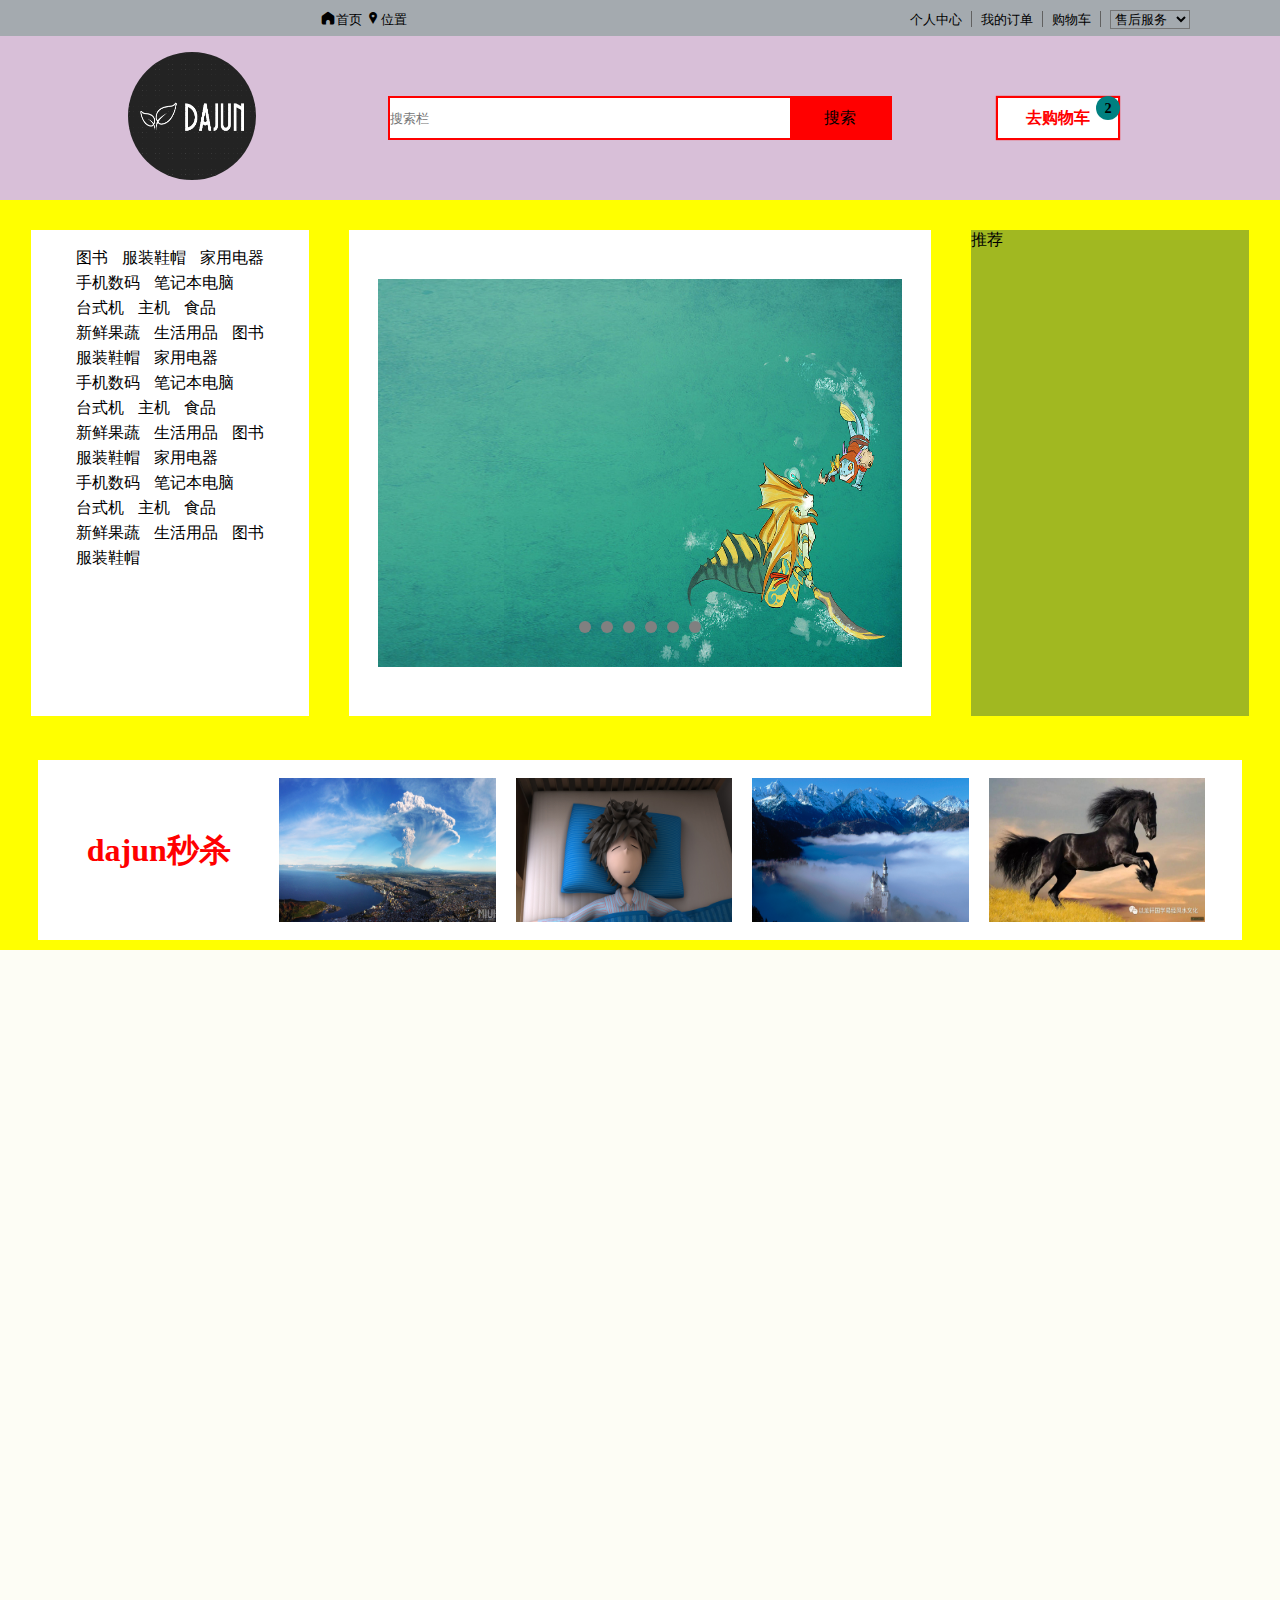
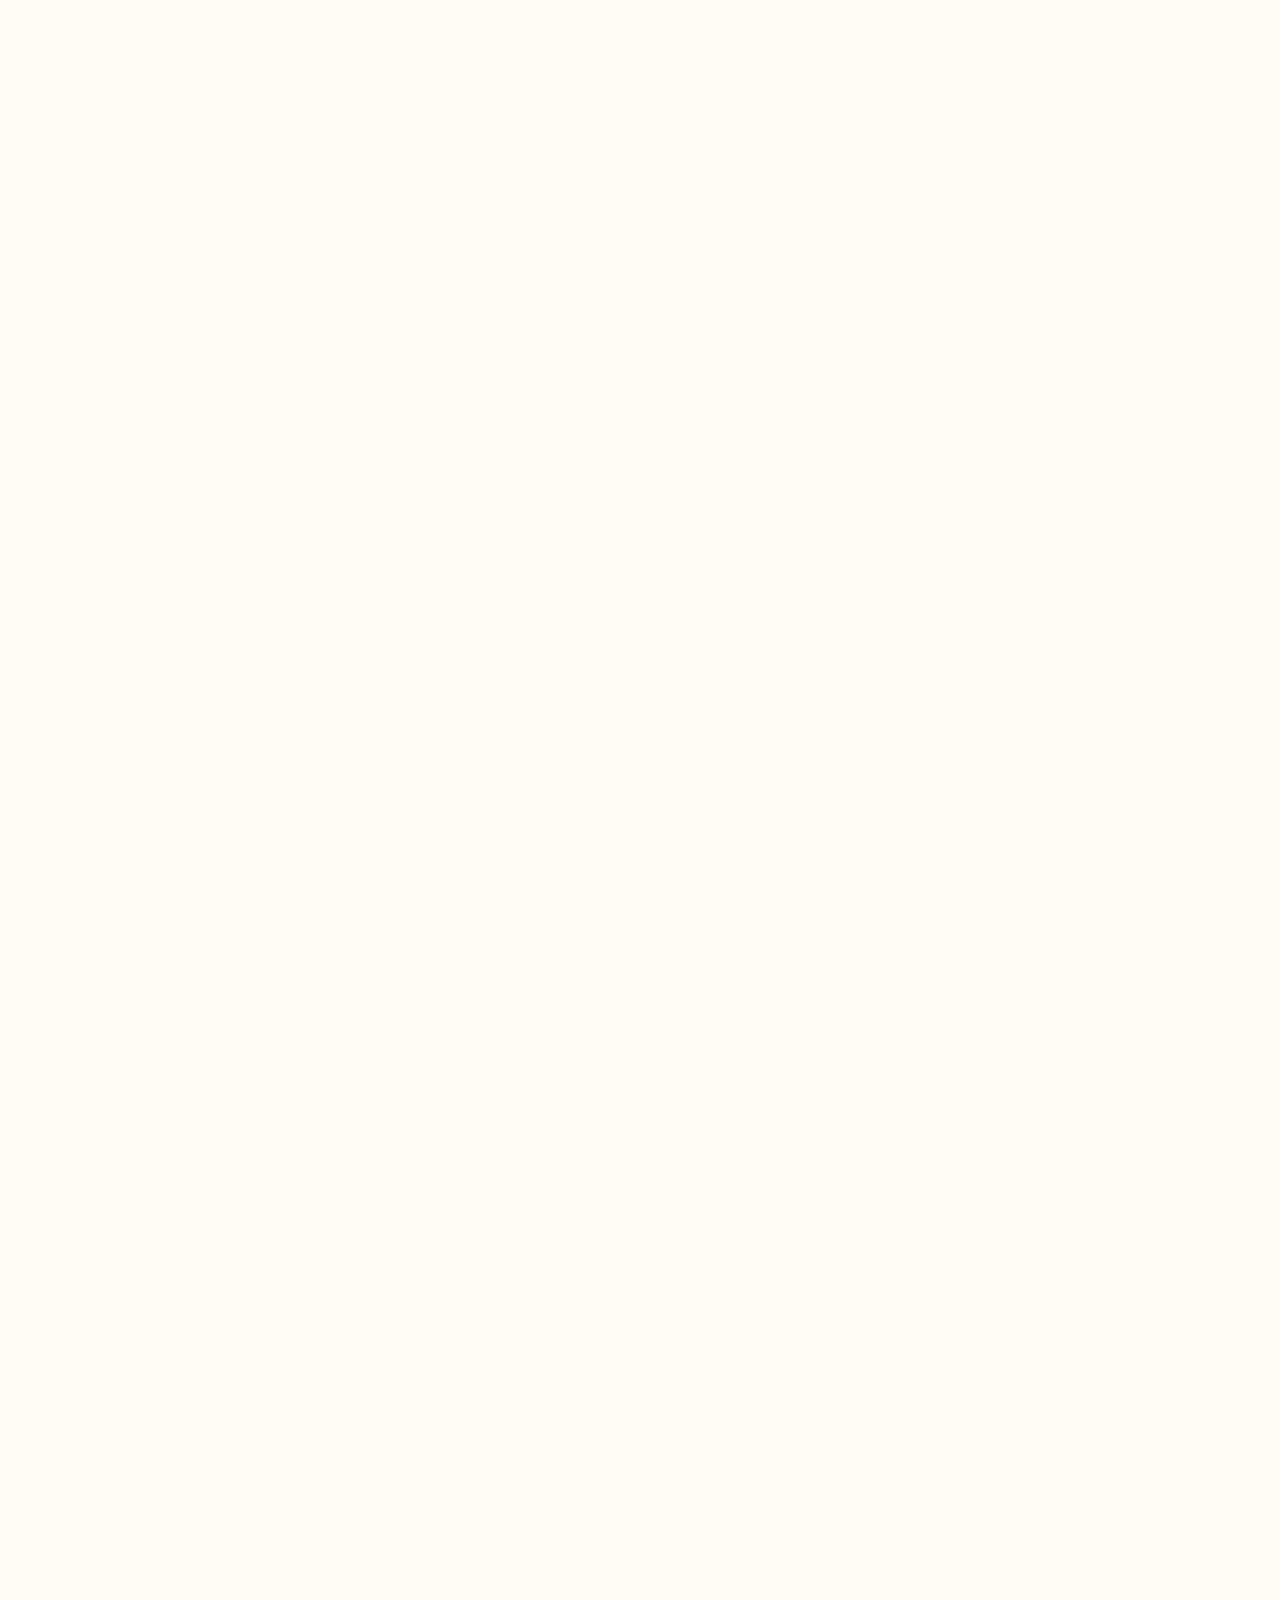
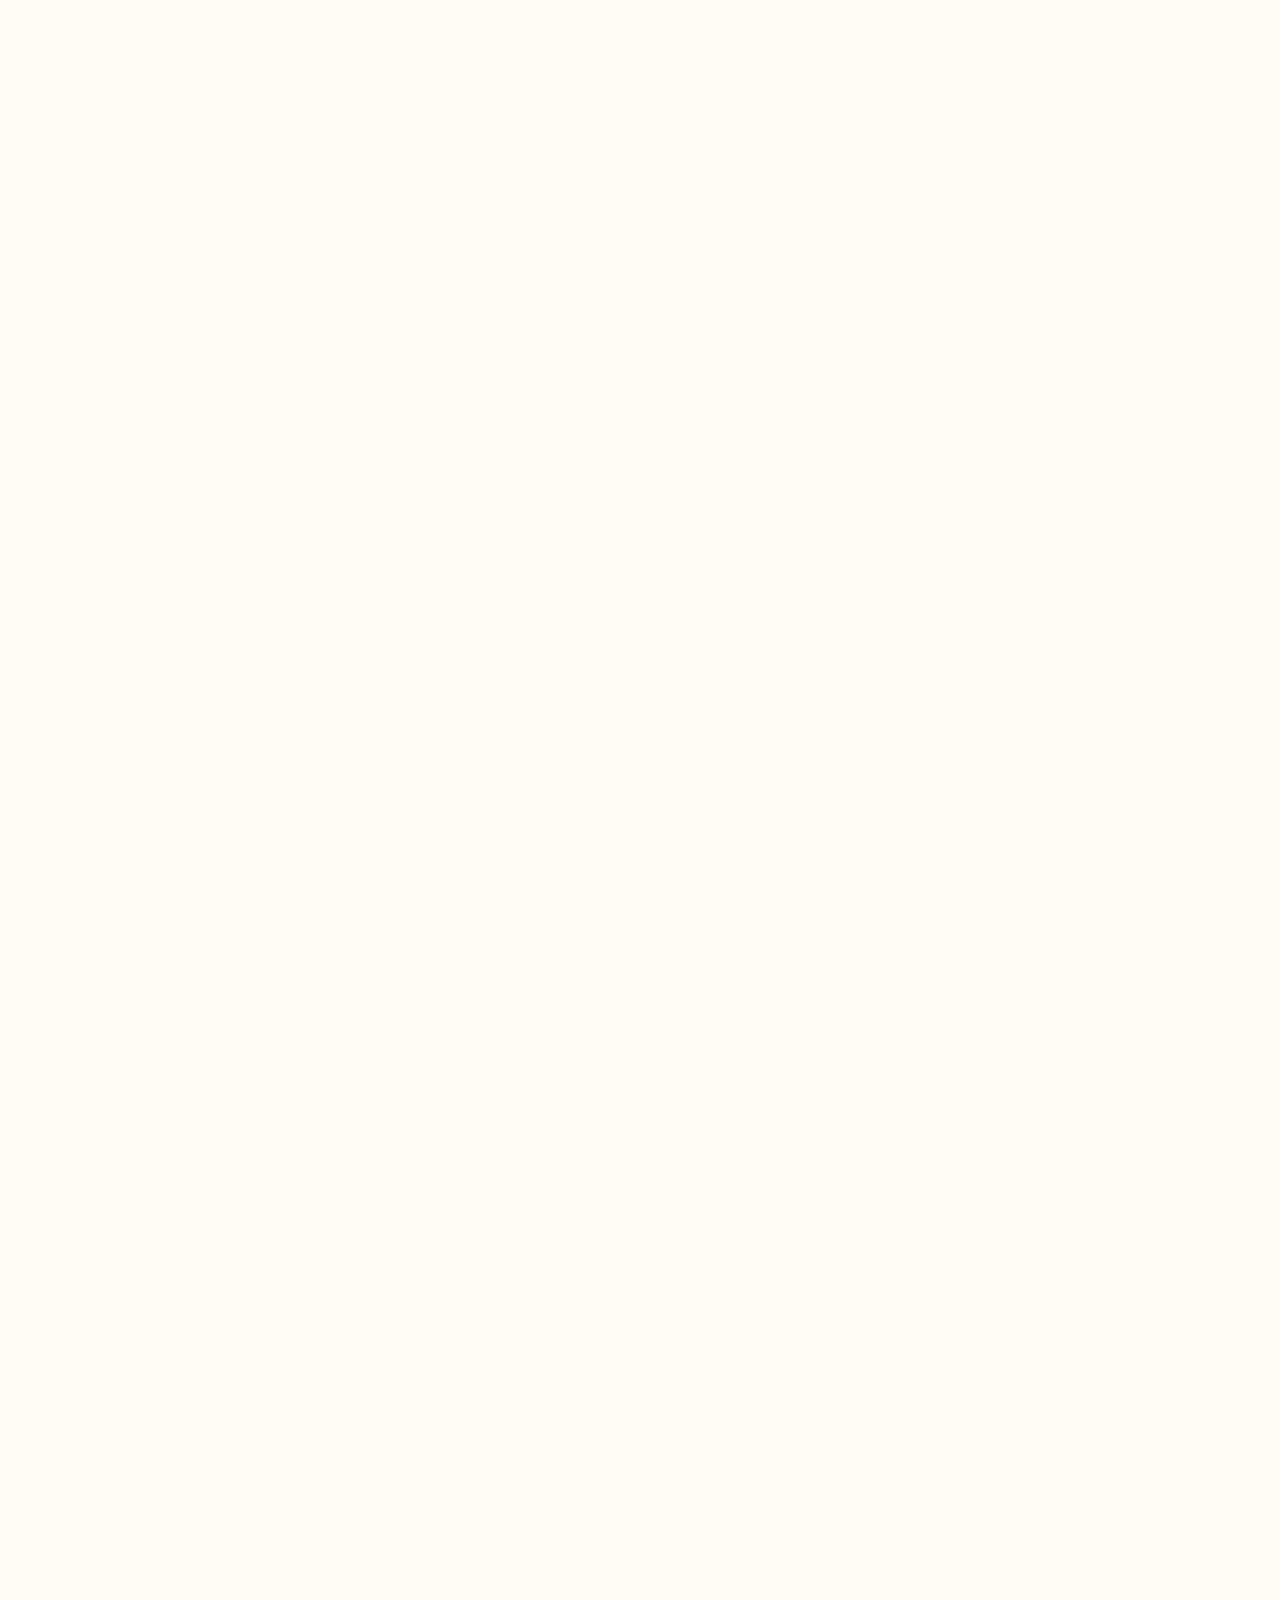
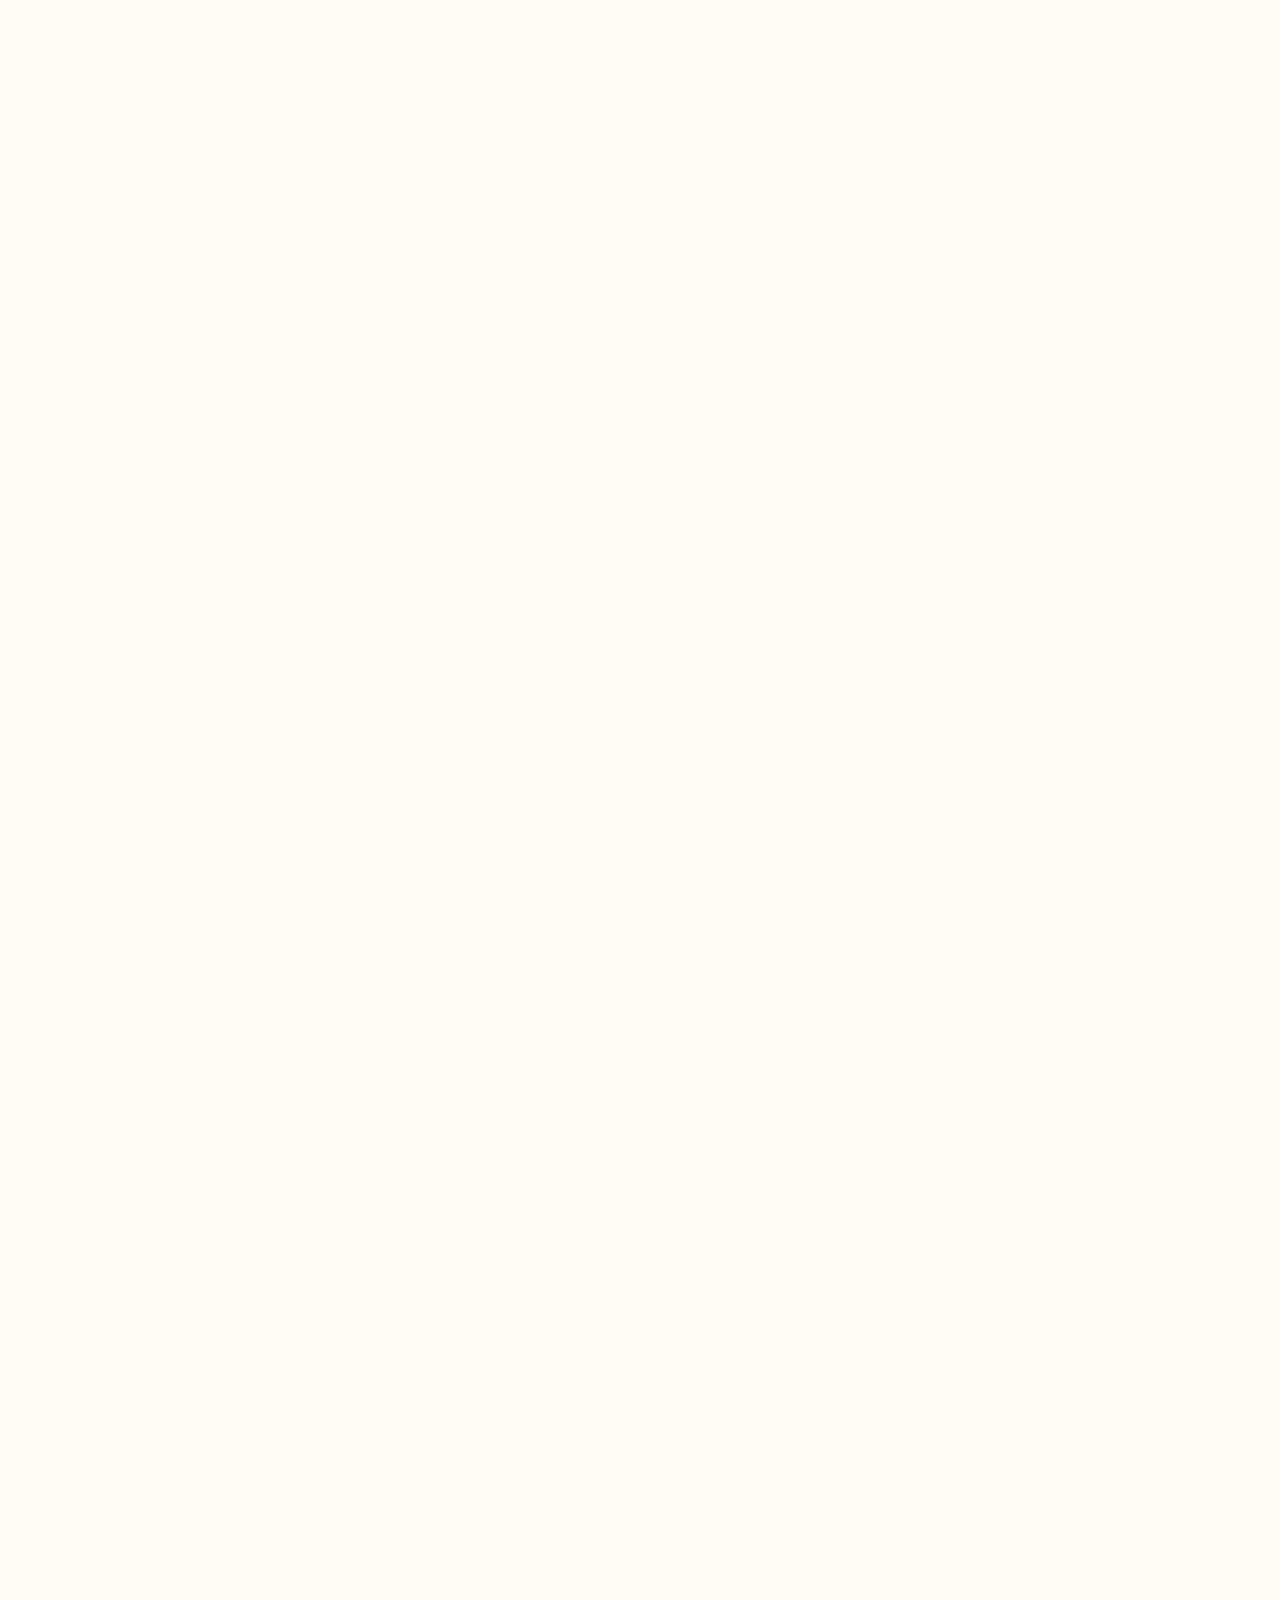
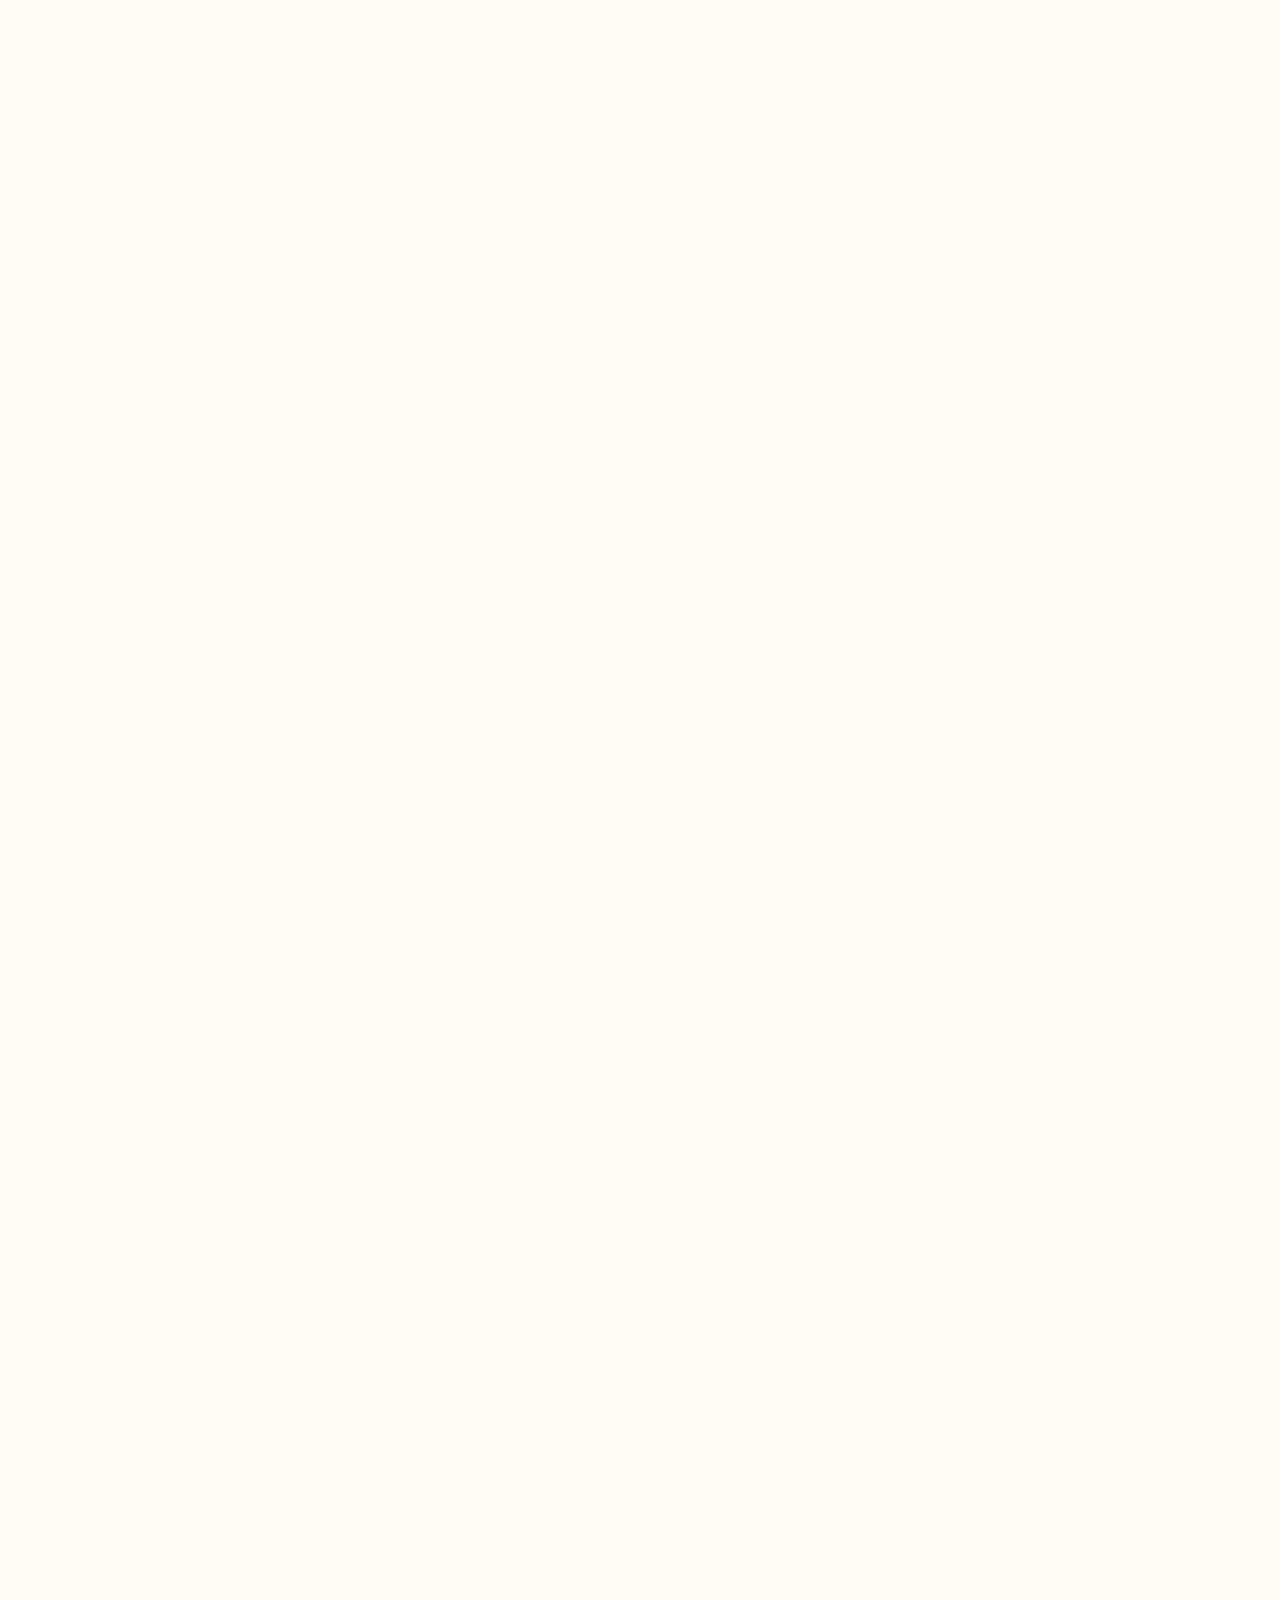
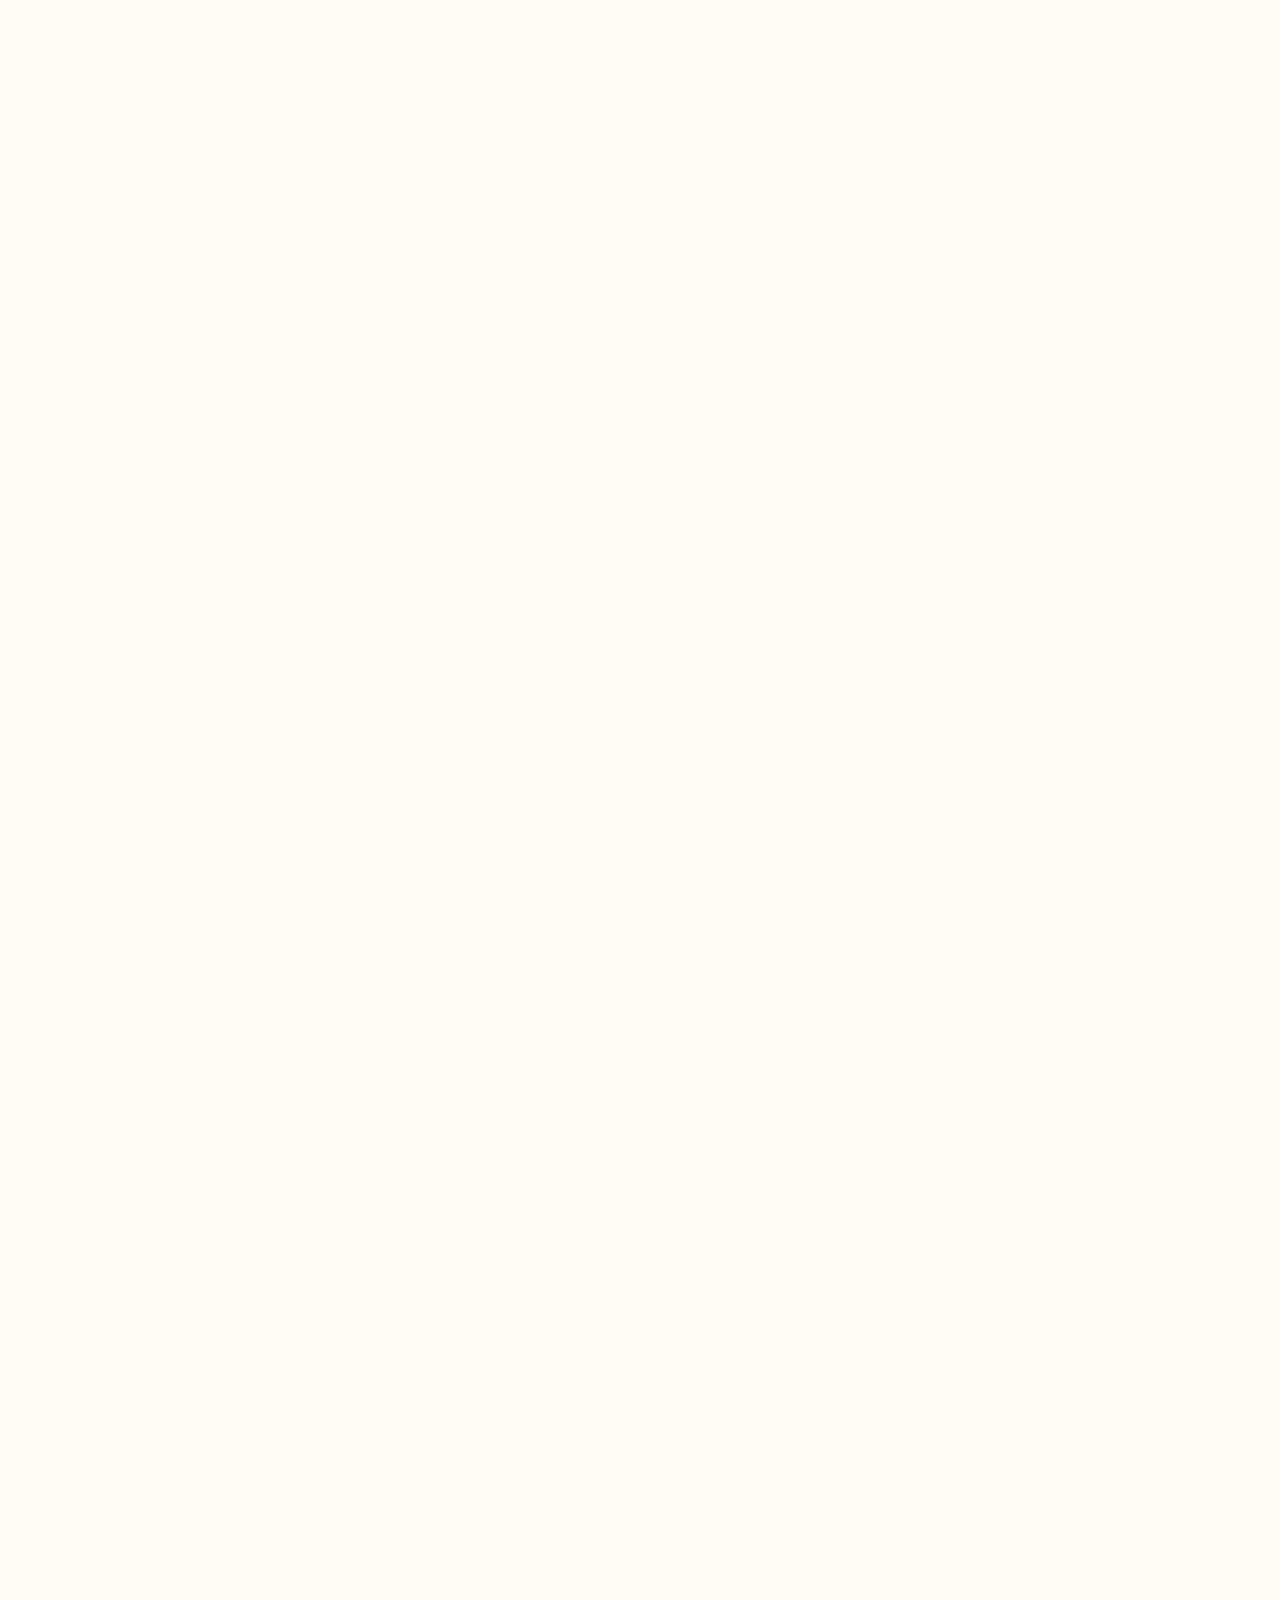
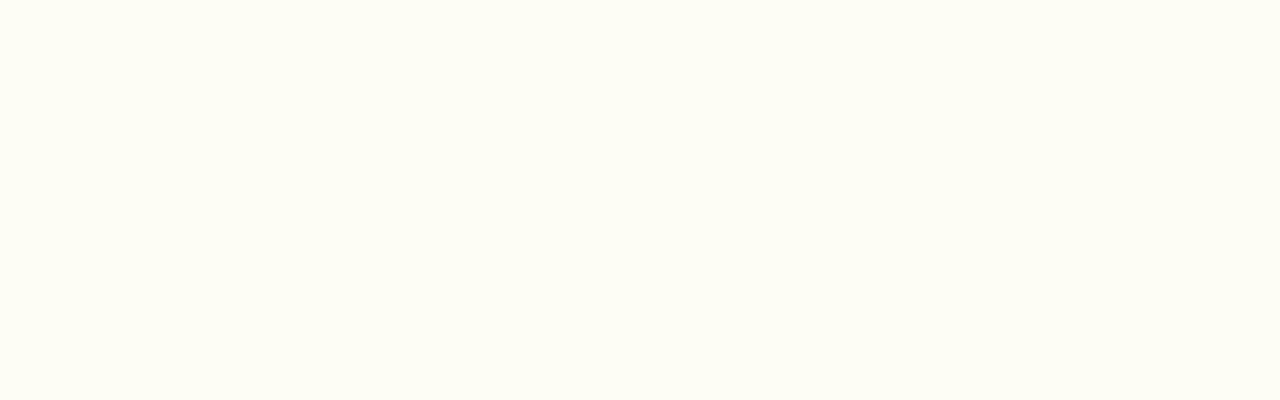
==== commit 2a3756dc: "add product&result.html" ====
--- a/FrontEnd/html/home.html
+++ b/FrontEnd/html/home.html
@@ -13,11 +13,12 @@
         <div class="fixed-bar" id="fixed-bar">
             <div class="search-bar banner-bar-children">
                 <input placeholder="搜索栏" class="search-inp">
-                <span class='serach-btn' id="search-btn">按钮</span>
+                <a class='search-btn' id="" href="result.html">搜索</a>
             </div>
         </div>
         <div class="top-bar">
             <span class="site">
+                <a href="./home.html"><i class="iconfont">&#xe8c6;</i>首页</a>
                 <i class="iconfont">&#xe635;</i>位置
             </span>
             <a href="#" class="a-top" id="profile">个人中心</a>
@@ -40,7 +41,7 @@
             </div>
             <div class="search-bar banner-bar-children">
                 <input placeholder="搜索栏" class="search-inp">
-                <span class='serach-btn' id="search-btn">按钮</span>
+                <a class='search-btn' id="" href="result.html">搜索</a>
                 
             </div>
             
--- a/FrontEnd/css/home.css
+++ b/FrontEnd/css/home.css
@@ -1,3 +1,6 @@
+body{
+    height:10000px;
+}
 .fixed-bar{
     top:0px;
     width:100%;
--- a/FrontEnd/css/common.css
+++ b/FrontEnd/css/common.css
@@ -3,8 +3,6 @@
     border:0;
     background-color: rgb(253, 253, 245);
     min-width:1000px;
-    height:10000px;
-    
 }
 a{
     text-decoration: none;
@@ -121,7 +119,7 @@
     
     outline: none;
 }
-.serach-btn{
+.search-btn{
     height:100%;
     float:right;
     width:100px;
@@ -129,4 +127,36 @@
     border-color:red;
     line-height:40px;
     user-select: none;
+    cursor: pointer;
 }
+.to-cart{
+    position: absolute;
+    left:78%;
+    top:50%;
+    width:120px;
+    height:40px;
+    transform: translateY(-50%);
+    background-color: white;
+    font-weight:800;
+    color:red;
+    font-size:16px;
+    text-align: center;
+    line-height:40px;
+    box-shadow:0 0 1px 2px red;
+}
+.to-cart::before{
+    content:attr(data-count);
+    display: block;
+    position: absolute;
+    width:20px;
+    height:20px;
+    border-radius: 100%;
+    background-color:teal;
+    left:100px;
+    line-height:20px;
+    font-size:12px;
+    /* scale: 0.5; */
+    transform: scale(1.2);
+    color:black
+    
+}
